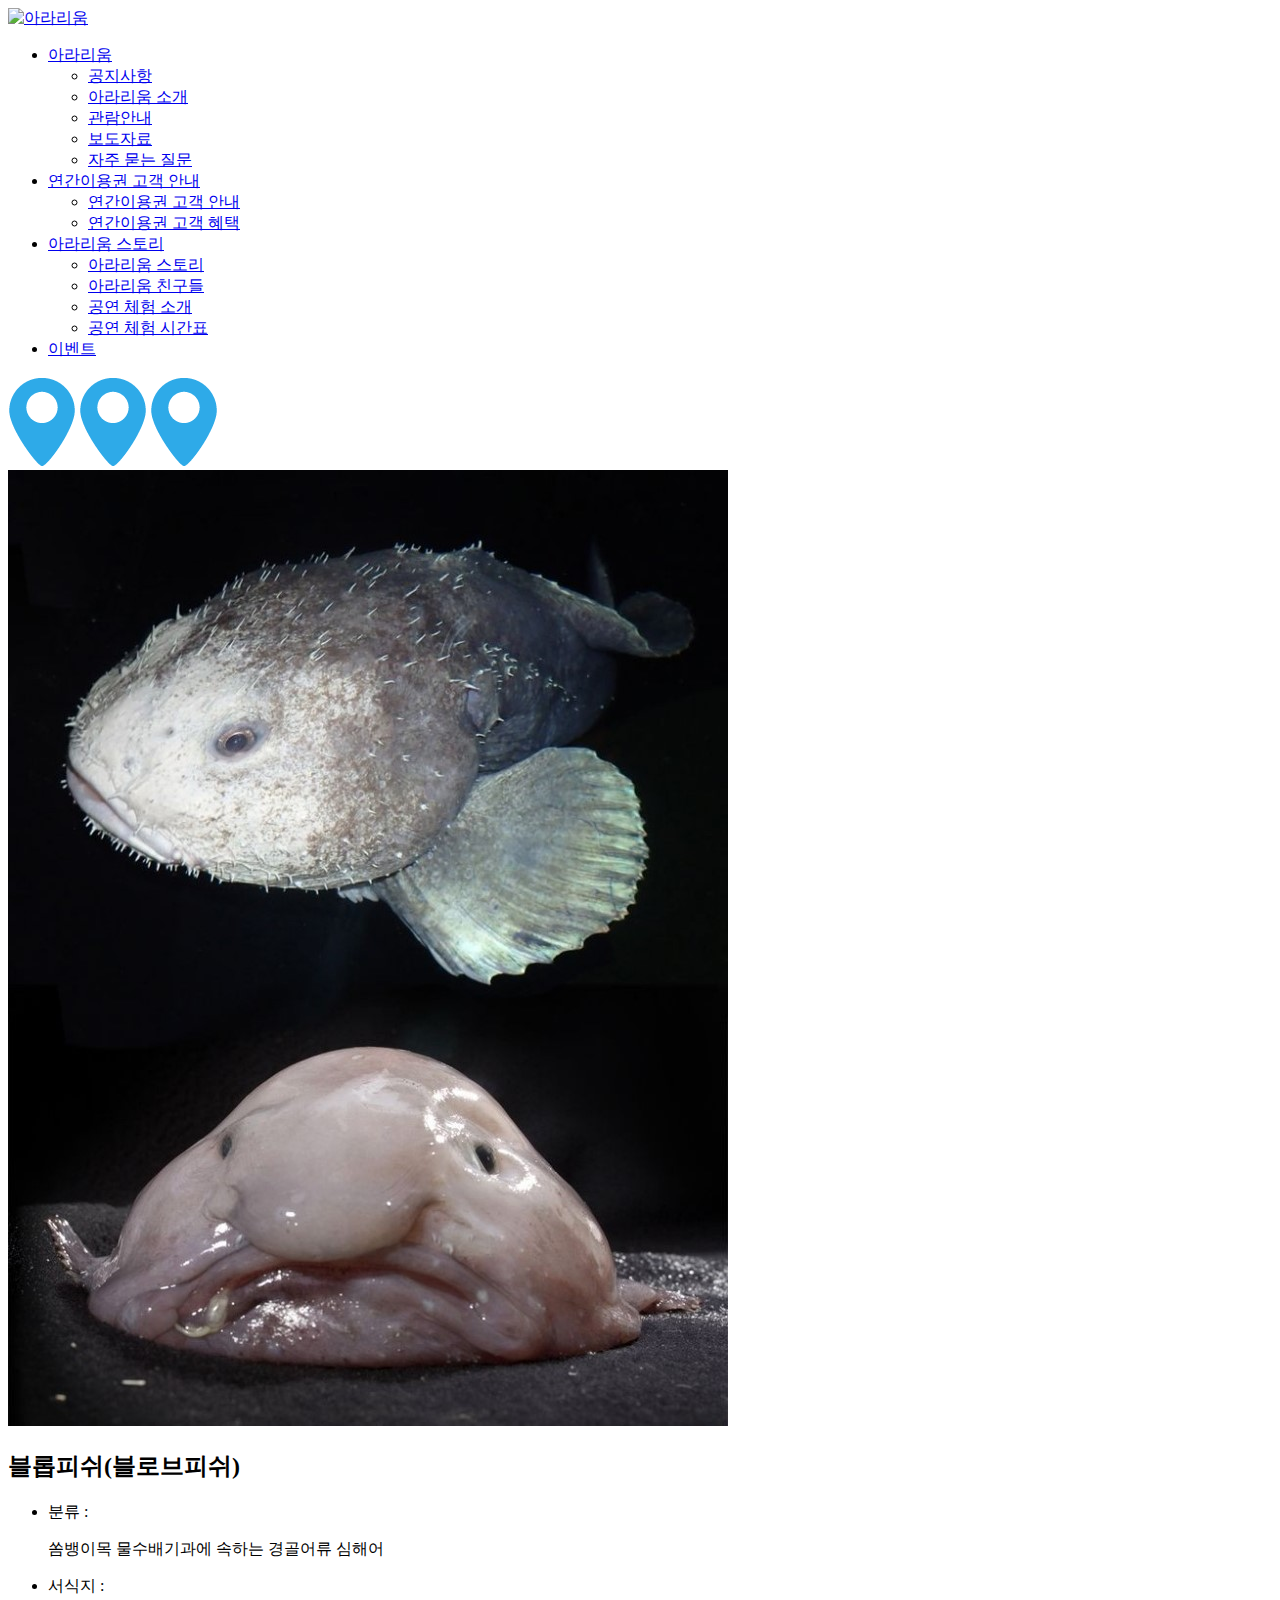
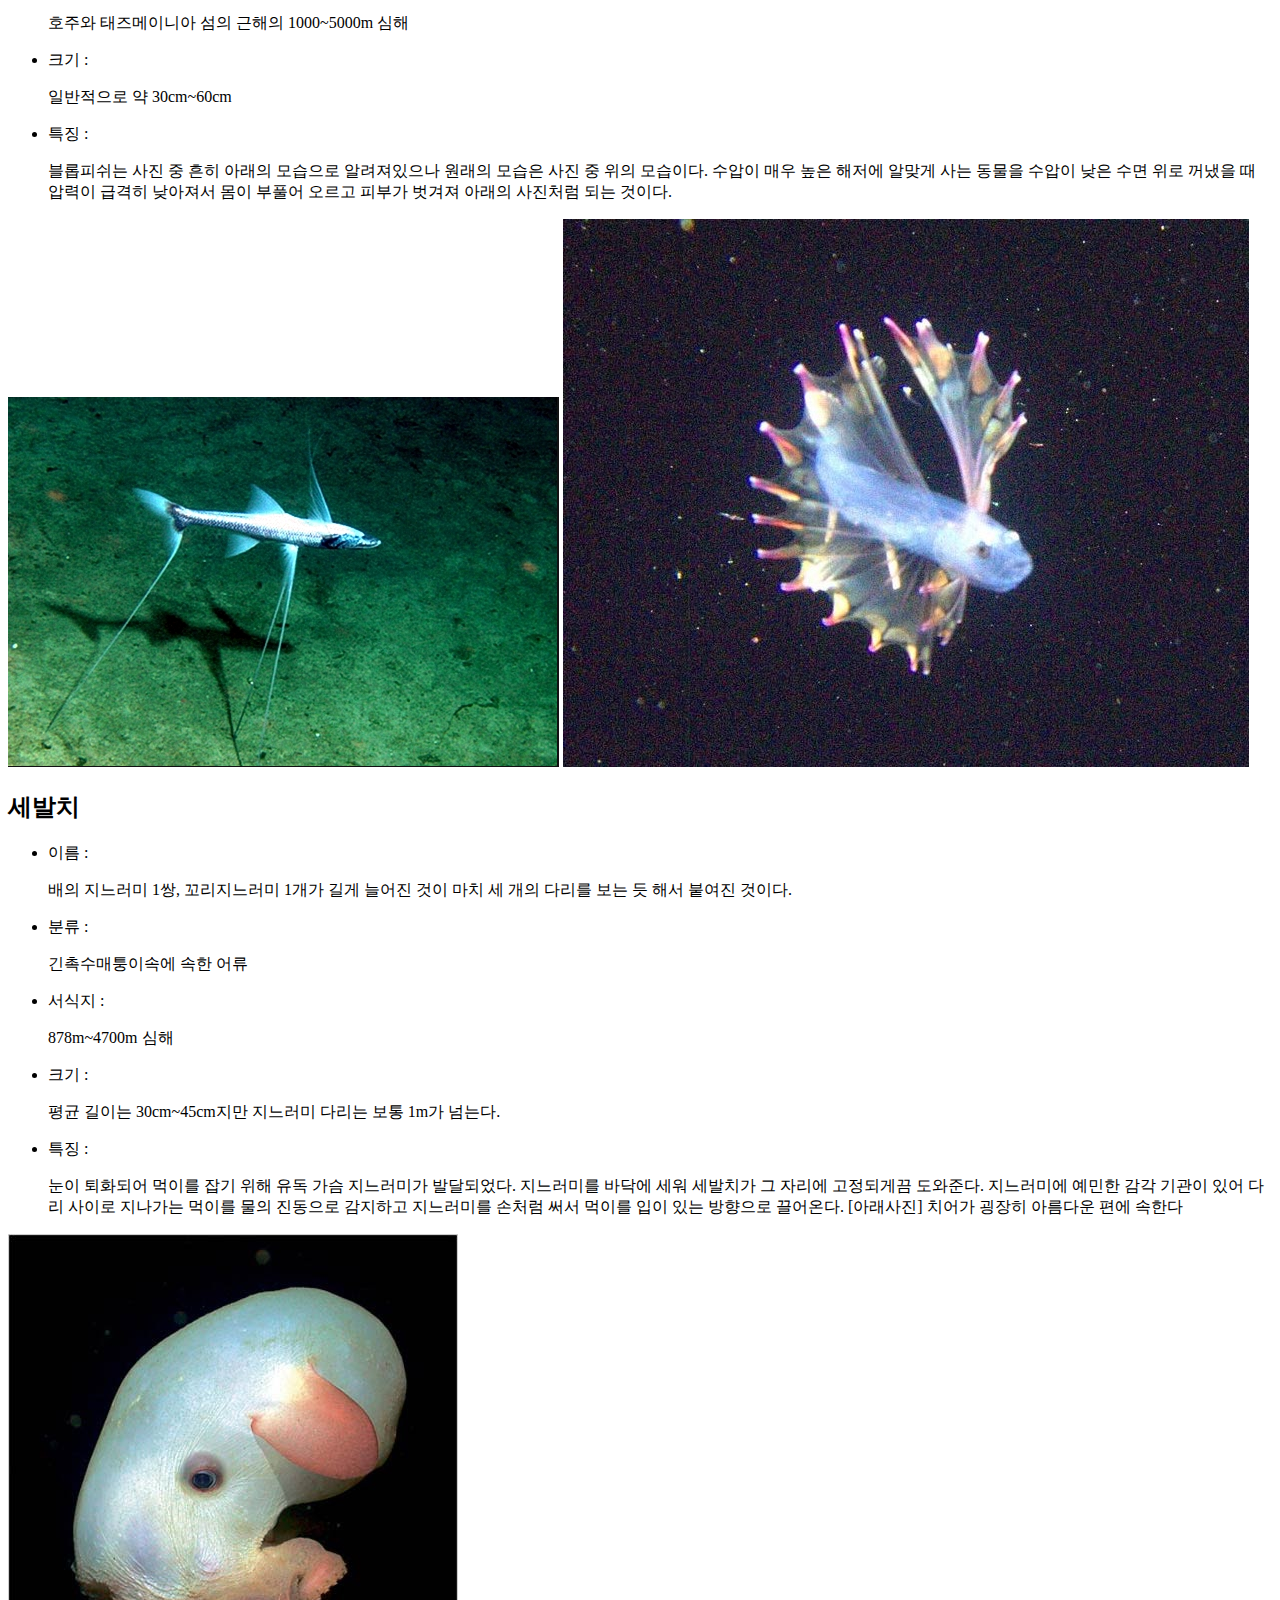
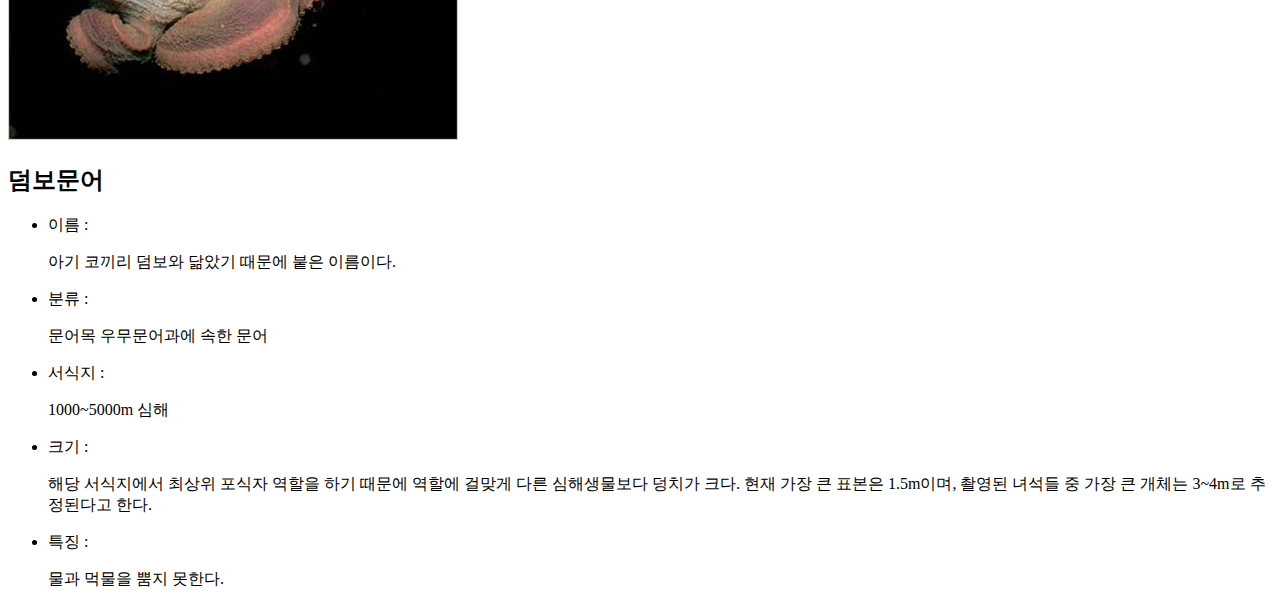
==== main.html @ 0e805936 "feat : '최유빈' 작업 시작" ====
<!DOCTYPE html>
<html lang="ko">
  <head>
    <meta charset="UTF-8" />
    <!-- SEO적용 -->
    <meta name="mobile-web-app-capable" content="yes" />
    <meta name="format-detection" content="telephone=no" />
    <meta name="apple-mobile-web-app-capable" content="yes" />
    <meta
      name="description"
      content="아라리움, 육지해양동물과 함께하는 우리만의 공간"
    />
    <meta
      name="keywords"
      content="아라리움, ararium, 아마존, 아쿠아리움, 육지해양동물, 육지동물, 바다동물, 심해어"
    />
    <meta property="og:title" content="아라리움" />
    <meta
      property="keyword"
      content="아라리움, ararium, 아마존, 아쿠아리움, 육지해양동물, 육지동물, 바다동물, 심해어"
    />
    <meta property="og:url" content="https://ararium.com/" />
    <meta property="og:image" content="https://ararium.com/img/url_image.jpg" />
    <meta
      property="og:description"
      content="아라리움, 육지해양동물과 함께하는 우리만의 공간"
    />
    <meta name="twitter:card" content="summary" />
    <meta name="twitter:title" content="아라리움" />
    <meta name="twitter:url" content="https://ararium.com/" />
    <meta name="twitter:image" content="https://ararium.com/img/logo.png" />
    <meta
      name="twitter:description"
      content="아라리움, 육지해양동물과 함께하는 우리만의 공간"
    />
    <!-- favicon -->
    <link rel="stortcut icon" href="images/favi.png" type="image/x-icon" />
    <meta
      name="viewport"
      content="width=device-width, initial-scale=1, minimum-scale=1, maximum-scale=1, user-scalable=no"
    />
    <title>아라리움</title>
    <!-- swiper 링크 -->
    <link
      rel="stylesheet"
      href="https://cdn.jsdelivr.net/npm/swiper@9/swiper-bundle.min.css"
    />
    <!-- fontawesome -->
    <script
      src="https://kit.fontawesome.com/e2b37e629b.js"
      crossorigin="anonymous"
    ></script>
    <!-- aos -->
    <link rel="stylesheet" href="css/aos.css" />
    <script src="js/aos.js"></script>
    <!-- Swiper JS -->
    <script src="https://cdn.jsdelivr.net/npm/swiper@9/swiper-bundle.min.js"></script>
    <!-- css -->
    <link rel="stylesheet" href="css/reset.css" />
    <link rel="stylesheet" href="css/main.css" />
    <!--[if lt IE 9]>
    <script src="js/respond.min.js"></script>
    <script src="js/html5shiv.js"></script>
  [endif]-->
    <script src="js/prefixfree.min.js"></script>
    <script src="https://code.jquery.com/jquery-3.7.0.min.js"></script>
    <script src="js/header.js" defer></script>
    <script src="js/main.js"></script>
    <script src="js/main_visual.js"></script>
    <script src="js/main_land_animals.js"></script>
    <script src="js/main_marine_animals.js"></script>
    <script src="js/main_deep_sea_fish.js"></script>
    <script src="js/main_event.js"></script>
    <script src="js/footer.js"></script>
  </head>
  <body>
    <div class="wrap">
      <!-- 상단 -->
      <header class="header">
        <div class="inner">
          <!-- 로고 -->
          <a href="index.html" alt="아라리움" class="logo">
            <img src="images/logo_w02.png" alt="아라리움" />
          </a>
          <!-- 메뉴 -->
          <nav class="nav">
            <ul class="gnb">
              <li>
                <a href="#" alt="아라리움">아라리움</a>
                <ul class="submenu">
                  <li><a href="#" alt="공지사항">공지사항</a></li>
                  <li><a href="#" alt="아라리움 소개">아라리움 소개</a></li>
                  <li><a href="#" alt="관람안내">관람안내</a></li>
                  <li><a href="#" alt="보도자료">보도자료</a></li>
                  <li><a href="#" alt="자주 묻는 질문">자주 묻는 질문</a></li>
                </ul>
              </li>
              <li>
                <a href="#" alt="연간이용권 고객 안내">연간이용권 고객 안내</a>
                <ul class="submenu">
                  <li>
                    <a href="#" alt="연간이용권 고객 안내"
                      >연간이용권 고객 안내</a
                    >
                  </li>
                  <li>
                    <a href="#" alt="연간이용권 고객 혜택"
                      >연간이용권 고객 혜택</a
                    >
                  </li>
                </ul>
              </li>
              <li>
                <a href="#" alt="아라리움 스토리">아라리움 스토리</a>
                <ul class="submenu">
                  <li><a href="#" alt="아라리움 스토리">아라리움 스토리</a></li>
                  <li><a href="#" alt="아라리움 친구들">아라리움 친구들</a></li>
                  <li><a href="#" alt="공연 체험 소개">공연 체험 소개</a></li>
                  <li>
                    <a href="#" alt="공연 체험 시간표">공연 체험 시간표</a>
                  </li>
                </ul>
              </li>
              <li><a href="#" alt="이벤트">이벤트</a></li>
            </ul>
            <a href="#" class="navbar_toggleBtn">
              <i class="fa-solid fa-bars"></i>
            </a>
          </nav>
        </div>
      </header>
      <!-- 비주얼 -->
      <section class="visual clearfix">
        <div class="inner"></div>
      </section>
      <!-- 육지동물 소개 -->
      <section class="landanimal clearfix">
        <div class="inner"></div>
      </section>
      <!-- 바다 -->
      <section class="sea">
        <!-- 바다동물 소개 -->
        <section class="marineanimal clearfix">
          <div class="inner"></div>
        </section>
        <!-- 심해어 소개 -->
        <section class="deepseafish">
          <div class="inner"></div>
          <!-- 마크 -->
          <a href="#" class="deepseafish-mark1">
            <img src="images/deepseafish_mark1.png" alt="위치"
          /></a>
          <a href="#" class="deepseafish-mark2">
            <img src="images/deepseafish_mark1.png" alt="위치"
          /></a>
          <a href="#" class="deepseafish-mark3">
            <img src="images/deepseafish_mark1.png" alt="위치"
          /></a>
          <!-- 내용1 블롭피쉬 -->
          <div class="deepseafish-content1">
            <img src="images/deepseafish_blobfish1.jpg" alt="" />
            <div class="deepseafish-content1-title">
              <h2>블롭피쉬(블로브피쉬)</h2>
            </div>
            <div class="deepseafish-content1-txt">
              <ul>
                <li>
                  <span>분류 : </span>
                  <p>쏨뱅이목 물수배기과에 속하는 경골어류 심해어</p>
                </li>
                <li>
                  <span>서식지 : </span>
                  <p>호주와 태즈메이니아 섬의 근해의 1000~5000m 심해</p>
                </li>
                <li>
                  <span>크기 : </span>
                  <p>일반적으로 약 30cm~60cm</p>
                </li>
                <li>
                  <span>특징 : </span>
                  <p>
                    블롭피쉬는 사진 중 흔히 아래의 모습으로 알려져있으나 원래의
                    모습은 사진 중 위의 모습이다. 수압이 매우 높은 해저에 알맞게
                    사는 동물을 수압이 낮은 수면 위로 꺼냈을 때 압력이 급격히
                    낮아져서 몸이 부풀어 오르고 피부가 벗겨져 아래의 사진처럼
                    되는 것이다.
                  </p>
                </li>
              </ul>
            </div>
            <div class="deepseafish-content-close">
              <i class="fa-solid fa-xmark"></i>
            </div>
          </div>
          <!-- 내용2 세발치 -->
          <div class="deepseafish-content2">
            <img src="images/deepseafish_tripodfish.png" alt="세발치" />
            <img
              src="images/deepseafish_tripodfishbaby.jpg"
              alt="세발치 치어"
            />
            <div class="deepseafish-content2-title">
              <h2>세발치</h2>
            </div>
            <div class="deepseafish-content2-txt">
              <ul>
                <li>
                  <span>이름 : </span>
                  <p>
                    배의 지느러미 1쌍, 꼬리지느러미 1개가 길게 늘어진 것이 마치
                    세 개의 다리를 보는 듯 해서 붙여진 것이다.
                  </p>
                </li>
                <li>
                  <span>분류 : </span>
                  <p>긴촉수매퉁이속에 속한 어류</p>
                </li>
                <li>
                  <span>서식지 : </span>
                  <p>878m~4700m 심해</p>
                </li>
                <li>
                  <span>크기 : </span>
                  <p>
                    평균 길이는 30cm~45cm지만 지느러미 다리는 보통 1m가 넘는다.
                  </p>
                </li>
                <li>
                  <span>특징 : </span>
                  <p>
                    눈이 퇴화되어 먹이를 잡기 위해 유독 가슴 지느러미가
                    발달되었다. 지느러미를 바닥에 세워 세발치가 그 자리에
                    고정되게끔 도와준다. 지느러미에 예민한 감각 기관이 있어 다리
                    사이로 지나가는 먹이를 물의 진동으로 감지하고 지느러미를
                    손처럼 써서 먹이를 입이 있는 방향으로 끌어온다. [아래사진]
                    치어가 굉장히 아름다운 편에 속한다
                  </p>
                </li>
              </ul>
            </div>
            <div class="deepseafish-content-close">
              <i class="fa-solid fa-xmark"></i>
            </div>
          </div>
          <!-- 내용3 덤보문어 -->
          <div class="deepseafish-content3">
            <img src="images/deepseafish_grimpoteuthis1.jpg" alt="덤보문어" />
            <div class="deepseafish-content3-title">
              <h2>덤보문어</h2>
            </div>
            <div class="deepseafish-content3-txt">
              <ul>
                <li>
                  <span>이름 : </span>
                  <p>아기 코끼리 덤보와 닮았기 때문에 붙은 이름이다.</p>
                </li>
                <li>
                  <span>분류 : </span>
                  <p>문어목 우무문어과에 속한 문어</p>
                </li>
                <li>
                  <span>서식지 : </span>
                  <p>1000~5000m 심해</p>
                </li>
                <li>
                  <span>크기 : </span>
                  <p>
                    해당 서식지에서 최상위 포식자 역할을 하기 때문에 역할에
                    걸맞게 다른 심해생물보다 덩치가 크다. 현재 가장 큰 표본은
                    1.5m이며, 촬영된 녀석들 중 가장 큰 개체는 3~4m로 추정된다고
                    한다.
                  </p>
                </li>
                <li>
                  <span>특징 : </span>
                  <p>물과 먹물을 뿜지 못한다.</p>
                </li>
              </ul>
            </div>
            <div class="deepseafish-content-close">
              <i class="fa-solid fa-xmark"></i>
            </div>
          </div>
        </section>
      </section>
      <!-- 이벤트 -->
      <section class="event">
        <div class="inner"></div>
      </section>
      <!-- 하단 -->
      <footer class="footer">
        <div class="inner"></div>
      </footer>
    </div>
  </body>
</html>
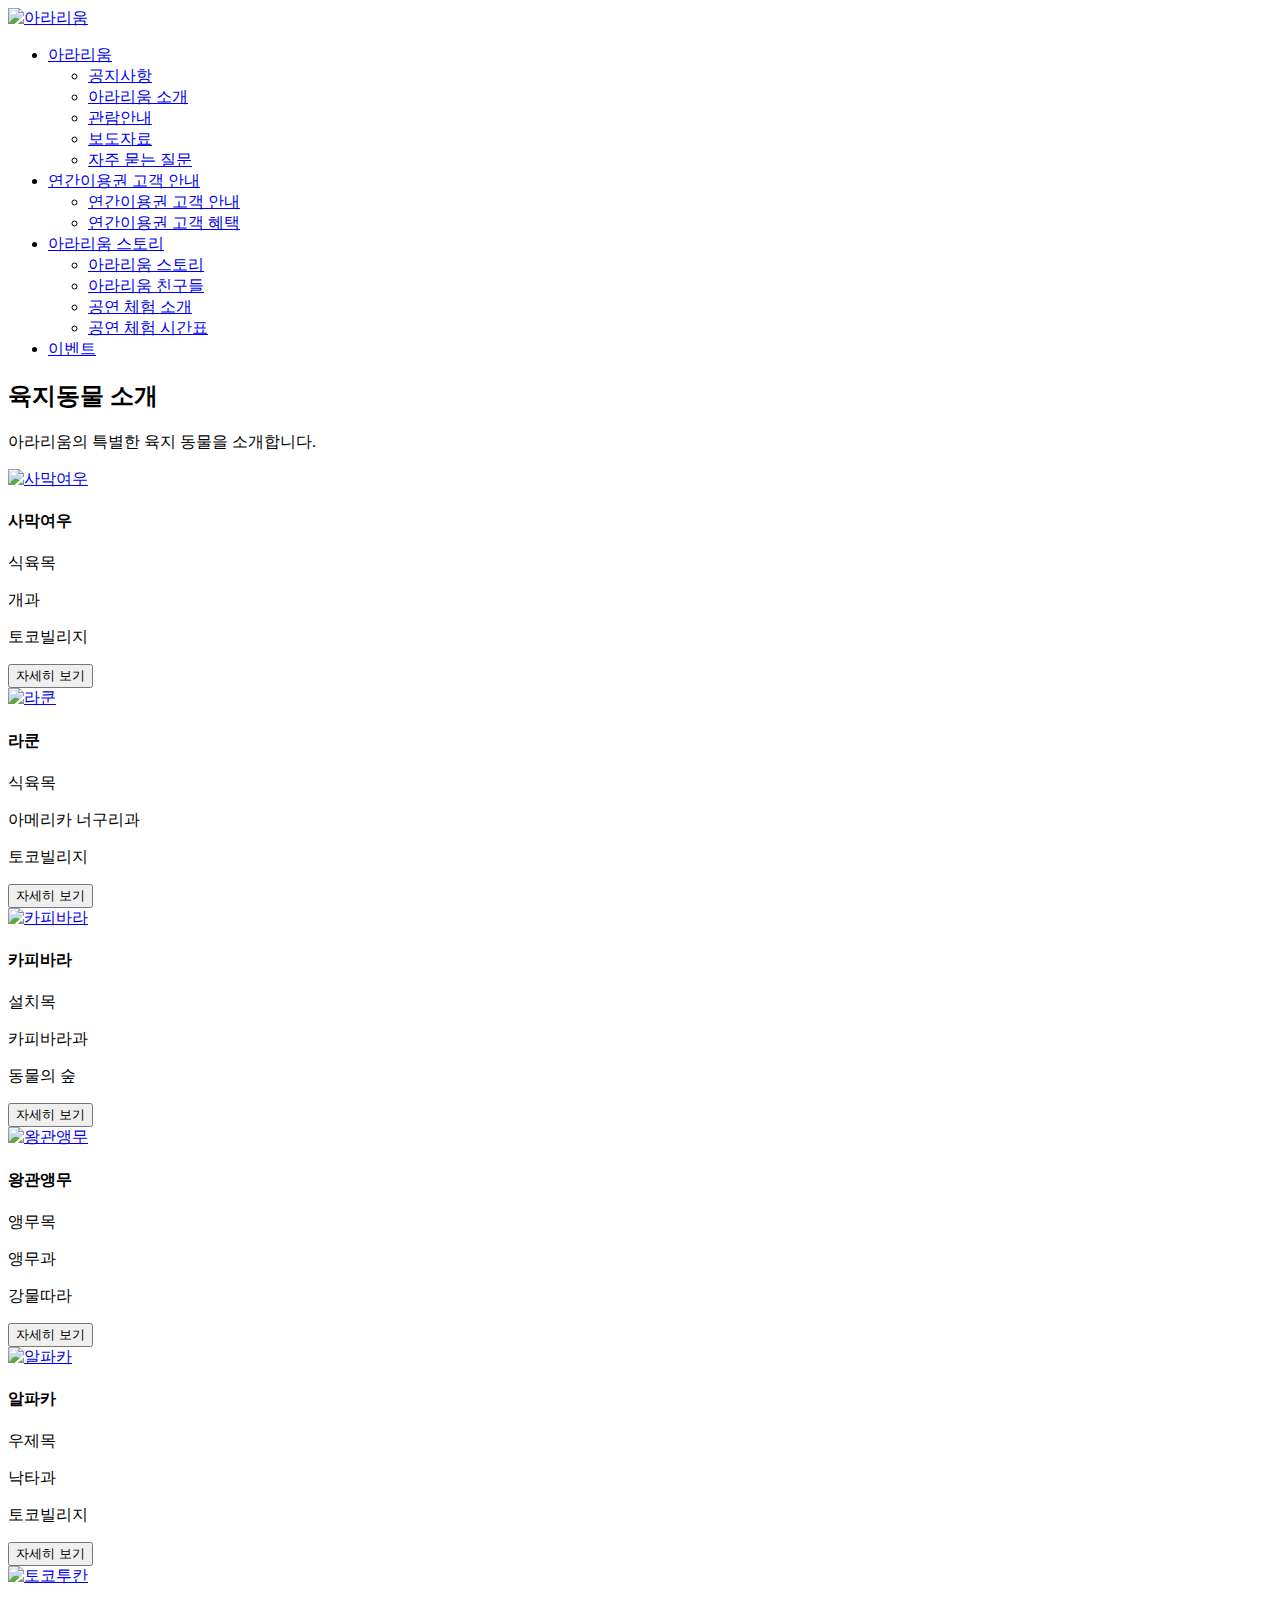
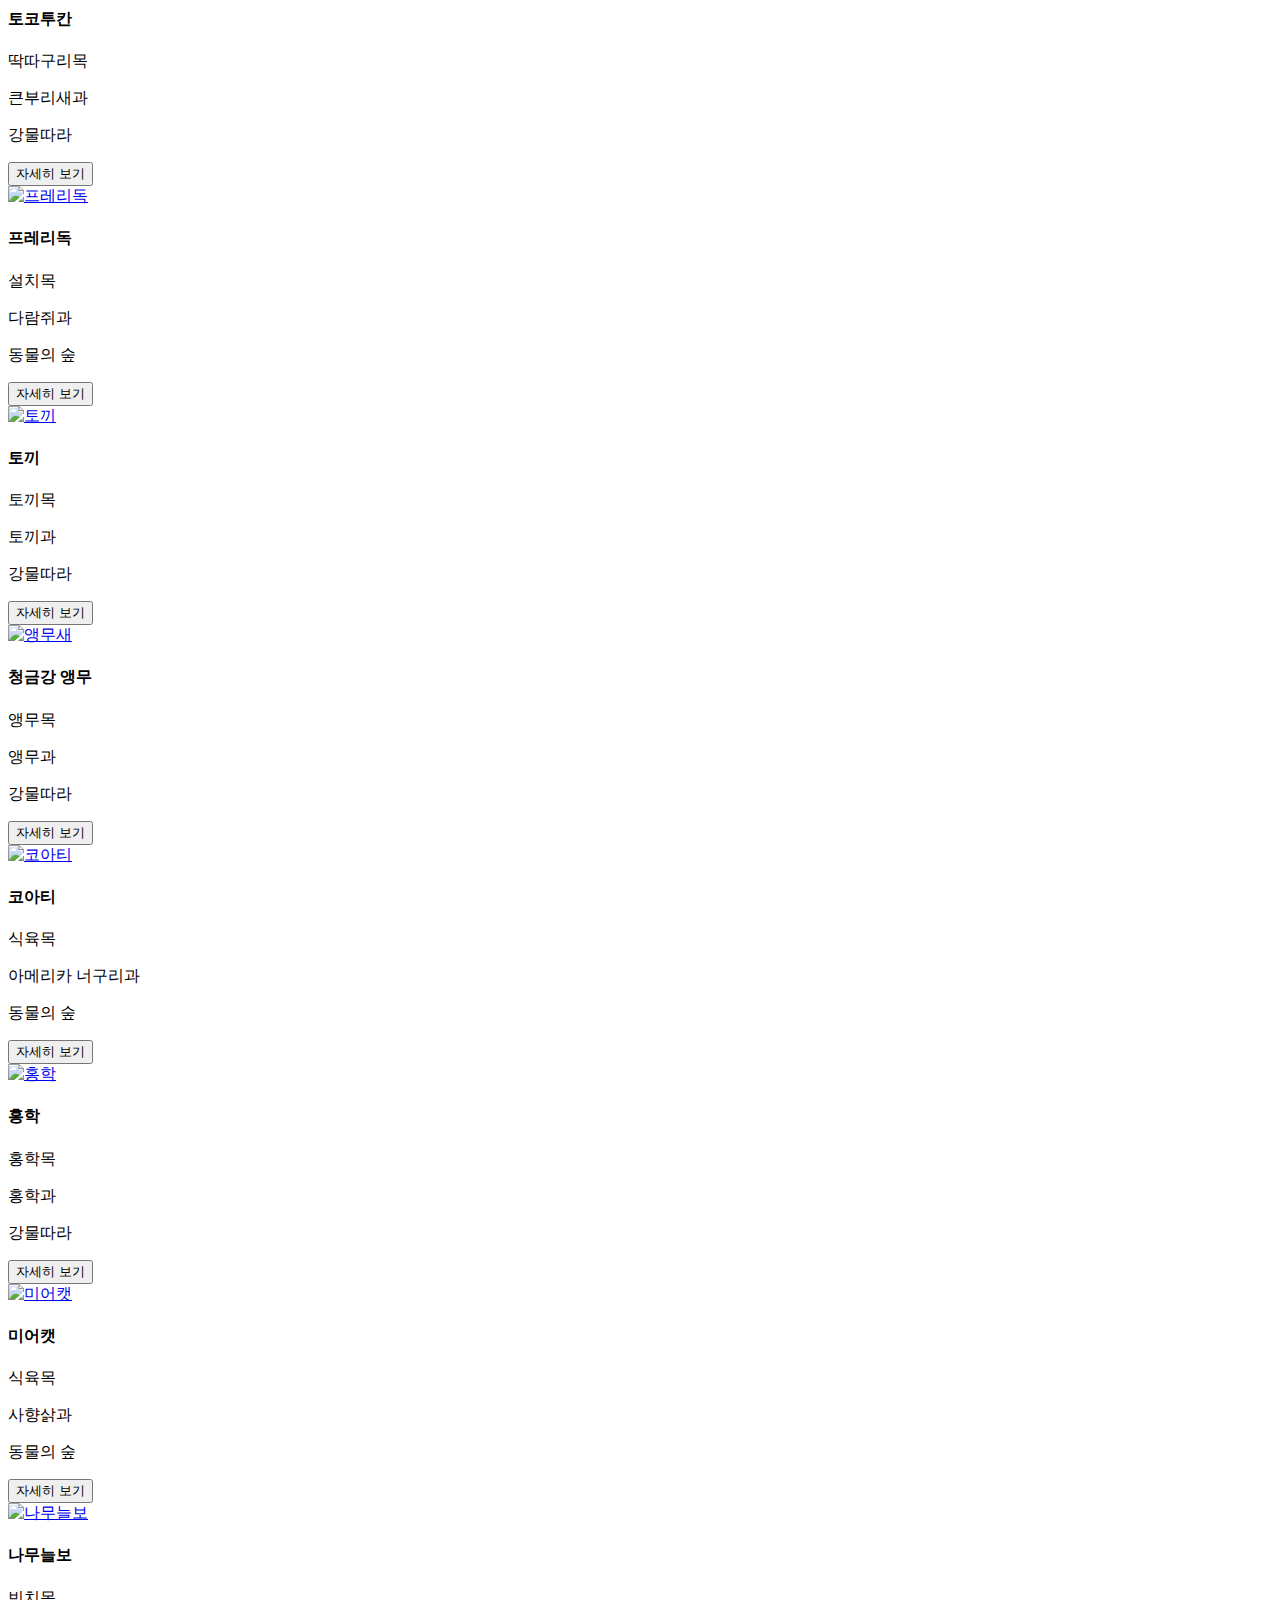
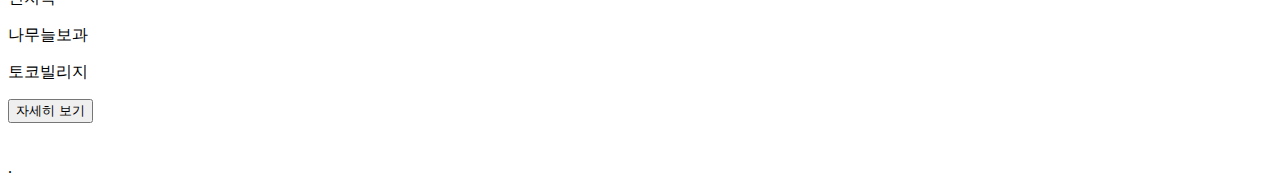
==== commit 4bff3ef8: "feat : 육지동물 소개 섹션 오류 수정" ====
--- a/main.html
+++ b/main.html
@@ -55,6 +55,7 @@
     <script src="js/aos.js"></script>
     <!-- Swiper JS -->
     <script src="https://cdn.jsdelivr.net/npm/swiper@9/swiper-bundle.min.js"></script>
+    <script src="https://cdn.jsdelivr.net/npm/swiper@10/swiper-element-bundle.min.js"></script>
     <!-- css -->
     <link rel="stylesheet" href="css/reset.css" />
     <link rel="stylesheet" href="css/main.css" />
@@ -62,235 +63,328 @@
     <script src="js/respond.min.js"></script>
     <script src="js/html5shiv.js"></script>
   [endif]-->
-    <script src="js/prefixfree.min.js"></script>
-    <script src="https://code.jquery.com/jquery-3.7.0.min.js"></script>
-    <script src="js/header.js" defer></script>
-    <script src="js/main.js"></script>
-    <script src="js/main_visual.js"></script>
-    <script src="js/main_land_animals.js"></script>
-    <script src="js/main_marine_animals.js"></script>
-    <script src="js/main_deep_sea_fish.js"></script>
-    <script src="js/main_event.js"></script>
-    <script src="js/footer.js"></script>
-  </head>
-  <body>
-    <div class="wrap">
-      <!-- 상단 -->
-      <header class="header">
+  <script src="js/prefixfree.min.js"></script>
+  <script src="https://code.jquery.com/jquery-3.7.0.min.js"></script>
+  <script src="js/header.js" defer></script>
+  <script src="js/main.js"></script>
+  <script src="js/main_visual.js"></script>
+  <script src="js/main_land_animals.js" defer></script>
+  <script src="js/main_marine_animals.js"></script>
+  <script src="js/main_deep_sea_fish.js"></script>
+  <script src="js/main_event.js"></script>
+  <script src="js/footer.js"></script>
+</head>
+<body>
+  <div class="wrap">
+    <!-- 상단 -->
+    <header class="header">
+      <div class="inner">
+        <!-- 로고 -->
+        <a href="index.html" alt="아라리움" class="logo">
+          <img src="images/logo_w02.png" alt="아라리움">
+        </a>
+        <!-- 메뉴 -->
+        <nav class="nav">
+          <ul class="gnb">
+            <li><a href="#" alt="아라리움">아라리움</a>
+            <ul class="submenu">
+              <li><a href="#" alt="공지사항">공지사항</a></li>
+              <li><a href="#" alt="아라리움 소개">아라리움 소개</a></li>
+              <li><a href="#" alt="관람안내">관람안내</a></li>
+              <li><a href="#" alt="보도자료">보도자료</a></li>
+              <li><a href="#" alt="자주 묻는 질문">자주 묻는 질문</a></li>
+            </ul>
+            </li>
+            <li><a href="#" alt="연간이용권 고객 안내">연간이용권 고객 안내</a>
+            <ul class="submenu">
+              <li><a href="#" alt="연간이용권 고객 안내">연간이용권 고객 안내</a></li>
+              <li><a href="#" alt="연간이용권 고객 혜택">연간이용권 고객 혜택</a></li>
+            </ul>
+            </li>
+            <li><a href="#" alt="아라리움 스토리">아라리움 스토리</a>
+            <ul class="submenu">
+              <li><a href="#" alt="아라리움 스토리">아라리움 스토리</a></li>
+              <li><a href="#" alt="아라리움 친구들">아라리움 친구들</a></li>
+              <li><a href="#" alt="공연 체험 소개">공연 체험 소개</a></li>
+              <li><a href="#" alt="공연 체험 시간표">공연 체험 시간표</a></li>
+            </ul>
+            </li>
+            <li><a href="#" alt="이벤트">이벤트</a>
+            <ul class="submenu"></ul>
+            </li>
+          </ul>
+          <a href="#" class="navbar_toggleBtn">
+            <i class="fa-solid fa-bars"></i>
+          </a>
+        </nav>
+      </div>
+    </header>
+    <!-- 비주얼 -->
+    <section class="visual clearfix">
+      <div class="inner">
+        
+      </div>
+    </section>
+    <!-- 육지동물 소개 -->
+    <section class="landanimal clearfix">
         <div class="inner">
-          <!-- 로고 -->
-          <a href="index.html" alt="아라리움" class="logo">
-            <img src="images/logo_w02.png" alt="아라리움" />
-          </a>
-          <!-- 메뉴 -->
-          <nav class="nav">
-            <ul class="gnb">
-              <li>
-                <a href="#" alt="아라리움">아라리움</a>
-                <ul class="submenu">
-                  <li><a href="#" alt="공지사항">공지사항</a></li>
-                  <li><a href="#" alt="아라리움 소개">아라리움 소개</a></li>
-                  <li><a href="#" alt="관람안내">관람안내</a></li>
-                  <li><a href="#" alt="보도자료">보도자료</a></li>
-                  <li><a href="#" alt="자주 묻는 질문">자주 묻는 질문</a></li>
-                </ul>
-              </li>
-              <li>
-                <a href="#" alt="연간이용권 고객 안내">연간이용권 고객 안내</a>
-                <ul class="submenu">
-                  <li>
-                    <a href="#" alt="연간이용권 고객 안내"
-                      >연간이용권 고객 안내</a
-                    >
-                  </li>
-                  <li>
-                    <a href="#" alt="연간이용권 고객 혜택"
-                      >연간이용권 고객 혜택</a
-                    >
-                  </li>
-                </ul>
-              </li>
-              <li>
-                <a href="#" alt="아라리움 스토리">아라리움 스토리</a>
-                <ul class="submenu">
-                  <li><a href="#" alt="아라리움 스토리">아라리움 스토리</a></li>
-                  <li><a href="#" alt="아라리움 친구들">아라리움 친구들</a></li>
-                  <li><a href="#" alt="공연 체험 소개">공연 체험 소개</a></li>
-                  <li>
-                    <a href="#" alt="공연 체험 시간표">공연 체험 시간표</a>
-                  </li>
-                </ul>
-              </li>
-              <li><a href="#" alt="이벤트">이벤트</a></li>
-            </ul>
-            <a href="#" class="navbar_toggleBtn">
-              <i class="fa-solid fa-bars"></i>
-            </a>
-          </nav>
+          <div class="land-wrap">
+            <div class="swiper-box">
+              <div class="swiper-box-inner">
+                <div class="greenbox"></div>
+                <div class="greenbox2"></div>
+                <div class="txtbox" data-aos="zoom-out-right" delay="2200">
+                  <h2>육지동물 소개</h2>
+                  <p>아라리움의 특별한 육지 동물을 소개합니다.</p>
+                </div>
+                <swiper-container
+                  class="mySwiper"
+                  pagination="true"
+                  pagination-clickable="true"
+                  slides-per-view="6"
+                  space-between="30"
+                  free-mode="true"
+                  data-aos="fade-up"
+                >
+                  <swiper-slide>
+                    <a href="#"
+                      ><img src="images/desert.png" alt="사막여우"
+                    /></a>
+                    <div class="black" id="samak">
+                      <div class="black-text">
+                        <div class="black-text-p">
+                          <h4>사막여우</h4>
+                          <p class="black-text-first">식육목</p>
+                          <p>개과</p>
+                          <p>토코빌리지</p>
+                        </div>
+                        <button>자세히 보기</button>
+                      </div>
+                    </div>
+                  </swiper-slide>
+                  <swiper-slide>
+                    <a href="#"><img src="images/lakoon.png" alt="라쿤" /></a>
+                    <div class="black" id="racoon">
+                      <div class="black-text">
+                        <div class="black-text-p">
+                          <h4>라쿤</h4>
+                          <p class="black-text-first">식육목</p>
+                          <p>아메리카 너구리과</p>
+                          <p>토코빌리지</p>
+                        </div>
+                        <button>자세히 보기</button>
+                      </div>
+                    </div>
+                  </swiper-slide>
+                  <swiper-slide>
+                    <a href="#"
+                      ><img src="images/kpibara.png" alt="카피바라"
+                    /></a>
+                    <div class="black" id="copy">
+                      <div class="black-text">
+                        <div class="black-text-p">
+                          <h4>카피바라</h4>
+                          <p class="black-text-first">설치목</p>
+                          <p>카피바라과</p>
+                          <p>동물의 숲</p>
+                        </div>
+                        <button>자세히 보기</button>
+                      </div>
+                    </div>
+                  </swiper-slide>
+
+                  <swiper-slide>
+                    <a href="#"
+                      ><img src="images/wanggwan.png" alt="왕관앵무"
+                    /></a>
+                    <div class="black" id="wang">
+                      <div class="black-text">
+                        <div class="black-text-p">
+                          <h4>왕관앵무</h4>
+                          <p class="black-text-first">앵무목</p>
+                          <p>앵무과</p>
+                          <p>강물따라</p>
+                        </div>
+                        <button>자세히 보기</button>
+                      </div>
+                    </div>
+                  </swiper-slide>
+                  <swiper-slide>
+                    <a href="#"><img src="images/alpaka.png" alt="알파카" /></a>
+
+                    <div class="black" id="alpha">
+                      <div class="black-text">
+                        <div class="black-text-p">
+                          <h4>알파카</h4>
+                          <p class="black-text-first">우제목</p>
+                          <p>낙타과</p>
+                          <p>토코빌리지</p>
+                        </div>
+                        <button>자세히 보기</button>
+                      </div>
+                    </div>
+                  </swiper-slide>
+                  <swiper-slide>
+                    <a href="#"><img src="images/toko.png" alt="토코투칸" /></a>
+                    <div class="black" id="toko">
+                      <div class="black-text">
+                        <div class="black-text-p">
+                          <h4>토코투칸</h4>
+                          <p class="black-text-first">딱따구리목</p>
+                          <p>큰부리새과</p>
+                          <p>강물따라</p>
+                        </div>
+                        <button>자세히 보기</button>
+                      </div>
+                    </div>
+                  </swiper-slide>
+                  <swiper-slide>
+                    <a href="#"
+                      ><img src="images/preddog.png" alt="프레리독"
+                    /></a>
+
+                    <div class="black">
+                      <div class="black-text">
+                        <div class="black-text-p">
+                          <h4>프레리독</h4>
+                          <p class="black-text-first">설치목</p>
+                          <p>다람쥐과</p>
+                          <p>동물의 숲</p>
+                        </div>
+                        <button>자세히 보기</button>
+                      </div>
+                    </div>
+                  </swiper-slide>
+                  <swiper-slide>
+                    <a href="#"
+                      ><img src="images/rabbitttt.png" alt="토끼"
+                    /></a>
+
+                    <div class="black">
+                      <div class="black-text">
+                        <div class="black-text-p">
+                          <h4>토끼</h4>
+                          <p class="black-text-first">토끼목</p>
+                          <p>토끼과</p>
+                          <p>강물따라</p>
+                        </div>
+                        <button>자세히 보기</button>
+                      </div>
+                    </div>
+                  </swiper-slide>
+
+                  <swiper-slide>
+                    <a href="#"><img src="images/aengmu.png" alt="앵무새" /></a>
+
+                    <div class="black">
+                      <div class="black-text">
+                        <div class="black-text-p">
+                          <h4>청금강 앵무</h4>
+                          <p class="black-text-first">앵무목</p>
+                          <p>앵무과</p>
+                          <p>강물따라</p>
+                        </div>
+                        <button>자세히 보기</button>
+                      </div>
+                    </div>
+                  </swiper-slide>
+                  <swiper-slide>
+                    <a href="#"><img src="images/koati.png" alt="코아티" /></a>
+                    <div class="black">
+                      <div class="black-text">
+                        <div class="black-text-p">
+                          <h4>코아티</h4>
+                          <p class="black-text-first">식육목</p>
+                          <p>아메리카 너구리과</p>
+                          <p>동물의 숲</p>
+                        </div>
+                        <button>자세히 보기</button>
+                      </div>
+                    </div>
+                  </swiper-slide>
+                  <swiper-slide>
+                    <a href="#"><img src="images/honghak.png" alt="홍학" /></a>
+
+                    <div class="black">
+                      <div class="black-text">
+                        <div class="black-text-p">
+                          <h4>홍학</h4>
+                          <p class="black-text-first">홍학목</p>
+                          <p>홍학과</p>
+                          <p>강물따라</p>
+                        </div>
+                        <button>자세히 보기</button>
+                      </div>
+                    </div>
+                  </swiper-slide>
+                  <swiper-slide>
+                    <a href="#"
+                      ><img src="images/cattttt.png" alt="미어캣"
+                    /></a>
+
+                    <div class="black">
+                      <div class="black-text">
+                        <div class="black-text-p">
+                          <h4>미어캣</h4>
+                          <p class="black-text-first">식육목</p>
+                          <p>사향삵과</p>
+                          <p>동물의 숲</p>
+                        </div>
+                        <button>자세히 보기</button>
+                      </div>
+                    </div>
+                  </swiper-slide>
+                  <swiper-slide>
+                    <a href="#"
+                      ><img src="images/namunel.png" alt="나무늘보"
+                    /></a>
+
+                    <div class="black">
+                      <div class="black-text">
+                        <div class="black-text-p">
+                          <h4>나무늘보</h4>
+                          <p class="black-text-first">빈치목</p>
+                          <p>나무늘보과</p>
+                          <p>토코빌리지</p>
+                        </div>
+                        <button>자세히 보기</button>
+                      </div>
+                    </div>
+                  </swiper-slide>
+                </swiper-container>
+                <nav class="pnbutton">
+                  <div class="prev">
+                    <a href="#"><img src="images/prevprev.png" alt="" /></a>
+                  </div>
+                  <div class="next">
+                    <a href="#"><img src="images/nextnext.png" alt="" /></a>
+                  </div>
+                </nav>
+              </div>
+              .
+            </div>
+          </div>
         </div>
-      </header>
-      <!-- 비주얼 -->
-      <section class="visual clearfix">
+    </section>
+    <!-- 바다 -->
+    <section class="sea">
+      <!-- 바다동물 소개 -->
+      <section class="marineanimal clearfix">
         <div class="inner"></div>
       </section>
-      <!-- 육지동물 소개 -->
-      <section class="landanimal clearfix">
+      <!-- 심해어 소개 -->
+      <section class="deepseafish">
         <div class="inner"></div>
       </section>
-      <!-- 바다 -->
-      <section class="sea">
-        <!-- 바다동물 소개 -->
-        <section class="marineanimal clearfix">
-          <div class="inner"></div>
-        </section>
-        <!-- 심해어 소개 -->
-        <section class="deepseafish">
-          <div class="inner"></div>
-          <!-- 마크 -->
-          <a href="#" class="deepseafish-mark1">
-            <img src="images/deepseafish_mark1.png" alt="위치"
-          /></a>
-          <a href="#" class="deepseafish-mark2">
-            <img src="images/deepseafish_mark1.png" alt="위치"
-          /></a>
-          <a href="#" class="deepseafish-mark3">
-            <img src="images/deepseafish_mark1.png" alt="위치"
-          /></a>
-          <!-- 내용1 블롭피쉬 -->
-          <div class="deepseafish-content1">
-            <img src="images/deepseafish_blobfish1.jpg" alt="" />
-            <div class="deepseafish-content1-title">
-              <h2>블롭피쉬(블로브피쉬)</h2>
-            </div>
-            <div class="deepseafish-content1-txt">
-              <ul>
-                <li>
-                  <span>분류 : </span>
-                  <p>쏨뱅이목 물수배기과에 속하는 경골어류 심해어</p>
-                </li>
-                <li>
-                  <span>서식지 : </span>
-                  <p>호주와 태즈메이니아 섬의 근해의 1000~5000m 심해</p>
-                </li>
-                <li>
-                  <span>크기 : </span>
-                  <p>일반적으로 약 30cm~60cm</p>
-                </li>
-                <li>
-                  <span>특징 : </span>
-                  <p>
-                    블롭피쉬는 사진 중 흔히 아래의 모습으로 알려져있으나 원래의
-                    모습은 사진 중 위의 모습이다. 수압이 매우 높은 해저에 알맞게
-                    사는 동물을 수압이 낮은 수면 위로 꺼냈을 때 압력이 급격히
-                    낮아져서 몸이 부풀어 오르고 피부가 벗겨져 아래의 사진처럼
-                    되는 것이다.
-                  </p>
-                </li>
-              </ul>
-            </div>
-            <div class="deepseafish-content-close">
-              <i class="fa-solid fa-xmark"></i>
-            </div>
-          </div>
-          <!-- 내용2 세발치 -->
-          <div class="deepseafish-content2">
-            <img src="images/deepseafish_tripodfish.png" alt="세발치" />
-            <img
-              src="images/deepseafish_tripodfishbaby.jpg"
-              alt="세발치 치어"
-            />
-            <div class="deepseafish-content2-title">
-              <h2>세발치</h2>
-            </div>
-            <div class="deepseafish-content2-txt">
-              <ul>
-                <li>
-                  <span>이름 : </span>
-                  <p>
-                    배의 지느러미 1쌍, 꼬리지느러미 1개가 길게 늘어진 것이 마치
-                    세 개의 다리를 보는 듯 해서 붙여진 것이다.
-                  </p>
-                </li>
-                <li>
-                  <span>분류 : </span>
-                  <p>긴촉수매퉁이속에 속한 어류</p>
-                </li>
-                <li>
-                  <span>서식지 : </span>
-                  <p>878m~4700m 심해</p>
-                </li>
-                <li>
-                  <span>크기 : </span>
-                  <p>
-                    평균 길이는 30cm~45cm지만 지느러미 다리는 보통 1m가 넘는다.
-                  </p>
-                </li>
-                <li>
-                  <span>특징 : </span>
-                  <p>
-                    눈이 퇴화되어 먹이를 잡기 위해 유독 가슴 지느러미가
-                    발달되었다. 지느러미를 바닥에 세워 세발치가 그 자리에
-                    고정되게끔 도와준다. 지느러미에 예민한 감각 기관이 있어 다리
-                    사이로 지나가는 먹이를 물의 진동으로 감지하고 지느러미를
-                    손처럼 써서 먹이를 입이 있는 방향으로 끌어온다. [아래사진]
-                    치어가 굉장히 아름다운 편에 속한다
-                  </p>
-                </li>
-              </ul>
-            </div>
-            <div class="deepseafish-content-close">
-              <i class="fa-solid fa-xmark"></i>
-            </div>
-          </div>
-          <!-- 내용3 덤보문어 -->
-          <div class="deepseafish-content3">
-            <img src="images/deepseafish_grimpoteuthis1.jpg" alt="덤보문어" />
-            <div class="deepseafish-content3-title">
-              <h2>덤보문어</h2>
-            </div>
-            <div class="deepseafish-content3-txt">
-              <ul>
-                <li>
-                  <span>이름 : </span>
-                  <p>아기 코끼리 덤보와 닮았기 때문에 붙은 이름이다.</p>
-                </li>
-                <li>
-                  <span>분류 : </span>
-                  <p>문어목 우무문어과에 속한 문어</p>
-                </li>
-                <li>
-                  <span>서식지 : </span>
-                  <p>1000~5000m 심해</p>
-                </li>
-                <li>
-                  <span>크기 : </span>
-                  <p>
-                    해당 서식지에서 최상위 포식자 역할을 하기 때문에 역할에
-                    걸맞게 다른 심해생물보다 덩치가 크다. 현재 가장 큰 표본은
-                    1.5m이며, 촬영된 녀석들 중 가장 큰 개체는 3~4m로 추정된다고
-                    한다.
-                  </p>
-                </li>
-                <li>
-                  <span>특징 : </span>
-                  <p>물과 먹물을 뿜지 못한다.</p>
-                </li>
-              </ul>
-            </div>
-            <div class="deepseafish-content-close">
-              <i class="fa-solid fa-xmark"></i>
-            </div>
-          </div>
-        </section>
-      </section>
-      <!-- 이벤트 -->
-      <section class="event">
-        <div class="inner"></div>
-      </section>
-      <!-- 하단 -->
-      <footer class="footer">
-        <div class="inner"></div>
-      </footer>
-    </div>
-  </body>
+    </section>
+    <!-- 이벤트 -->
+    <section class="event">
+      <div class="inner"></div>
+    </section>
+    <!-- 하단 -->
+    <footer class="footer">
+      <div class="inner"></div>
+    </footer>
+  </div>
+</body>
 </html>
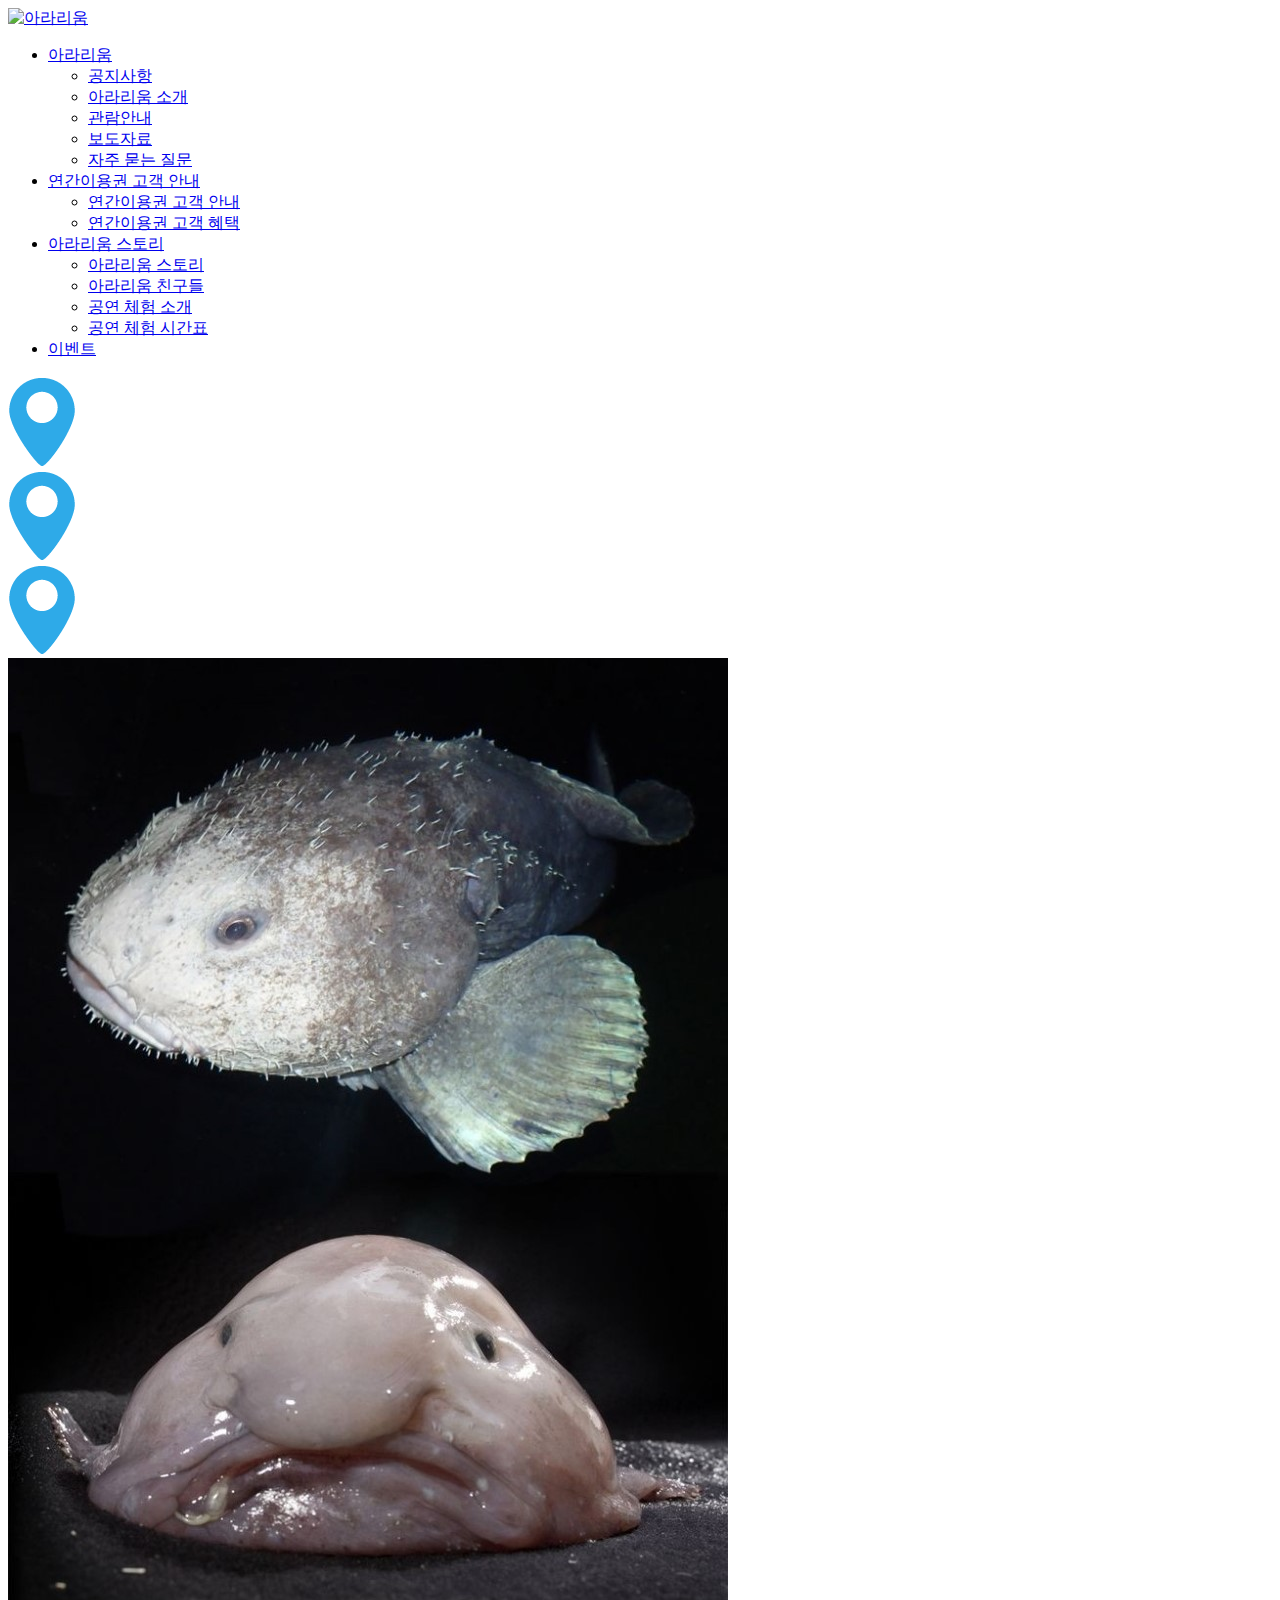
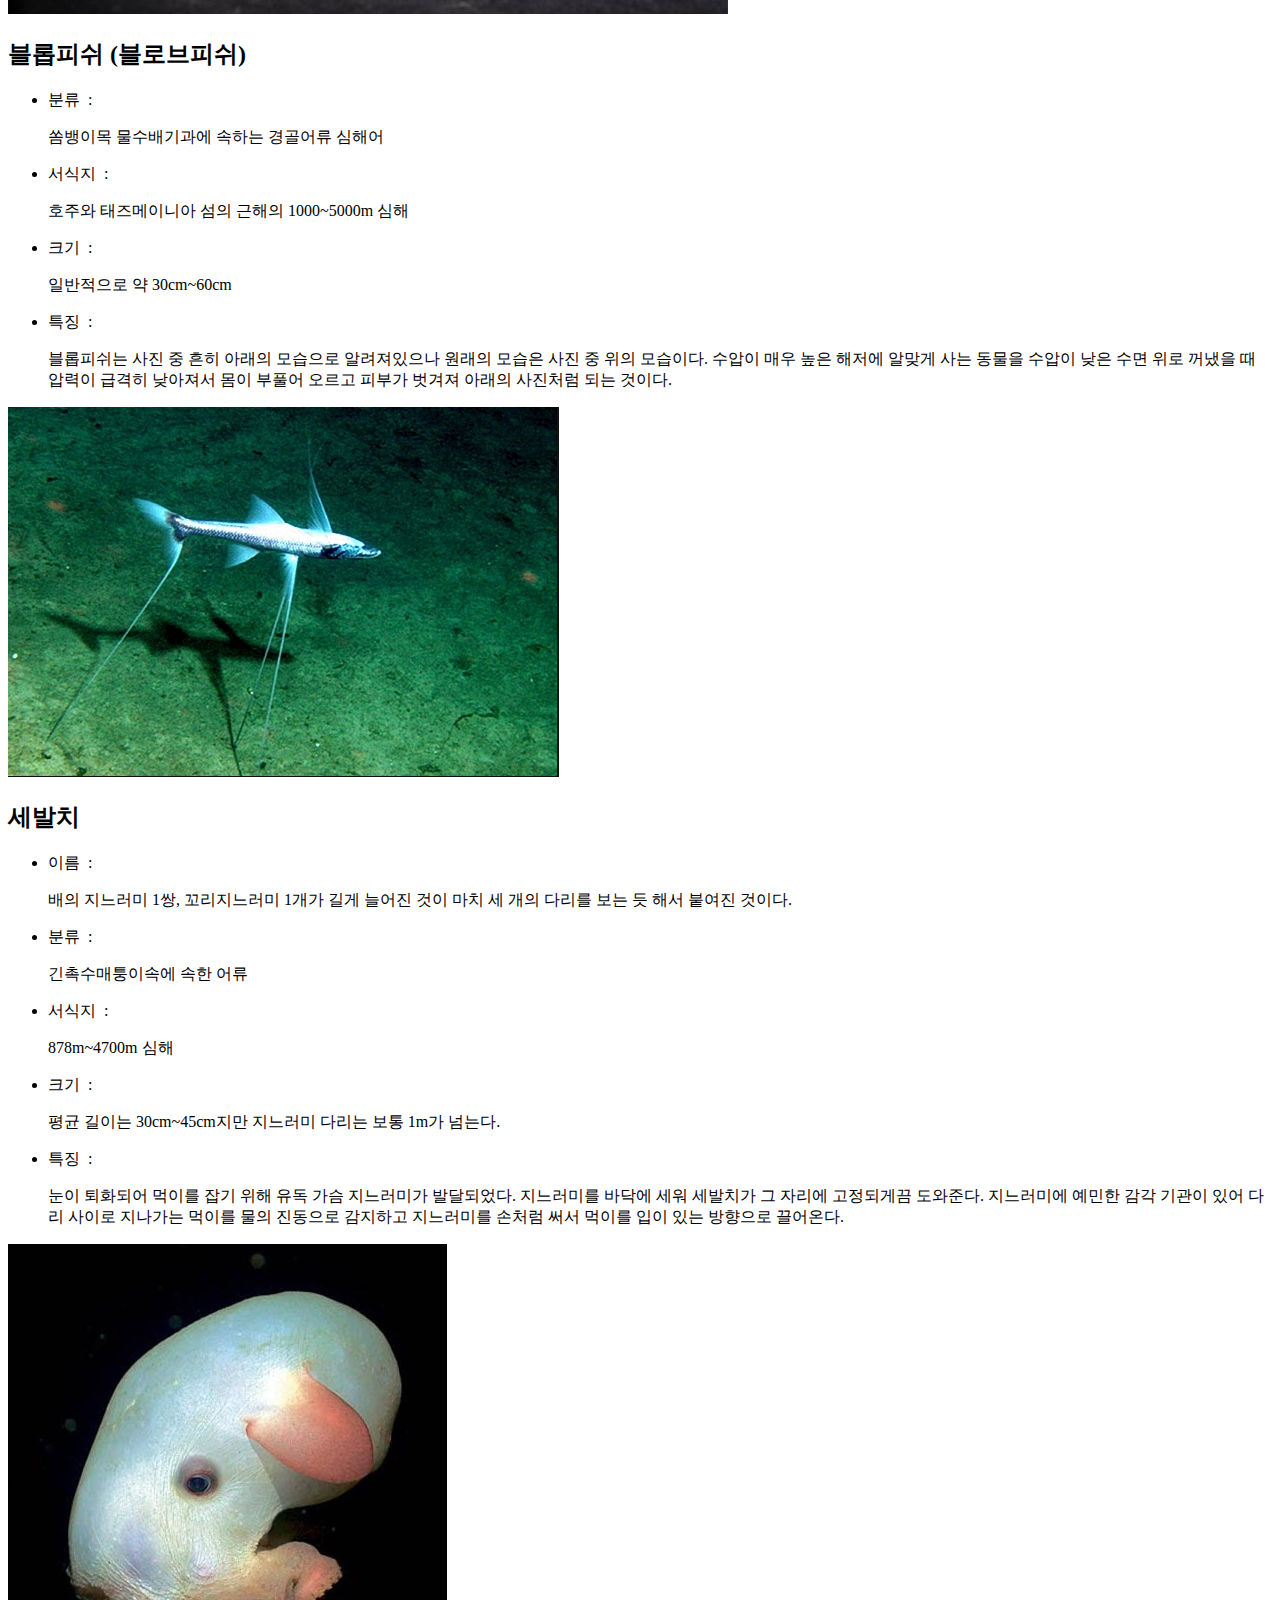
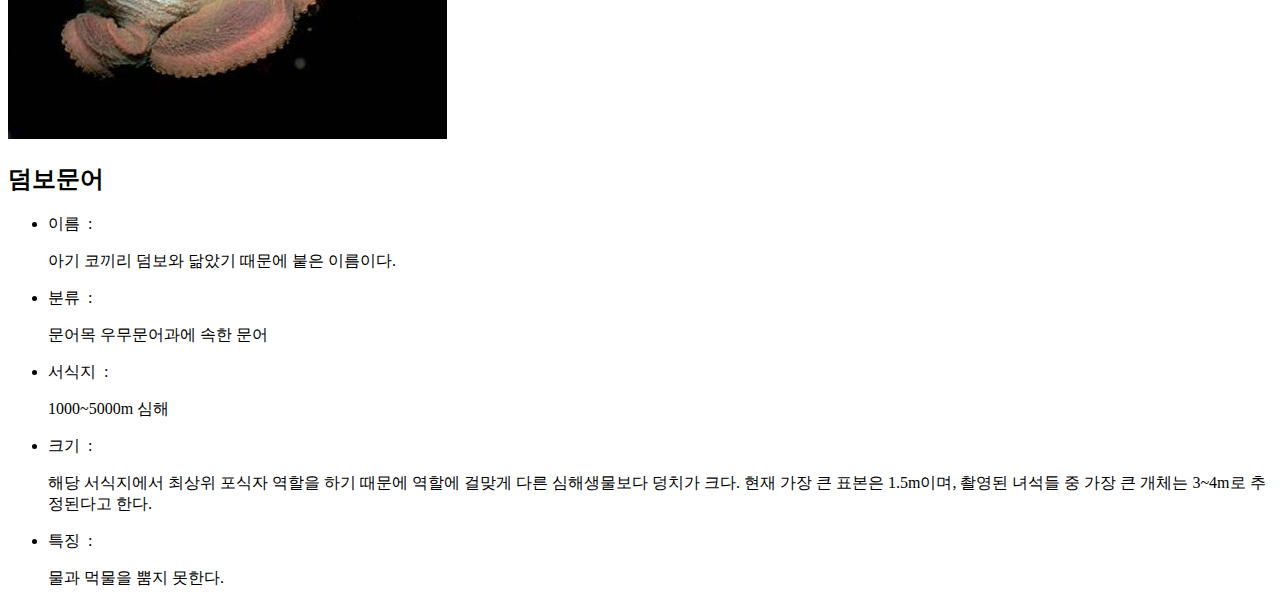
==== commit 94e9e933: "feat : 최유빈 심해 작업 중" ====
--- a/main.html
+++ b/main.html
@@ -55,7 +55,6 @@
     <script src="js/aos.js"></script>
     <!-- Swiper JS -->
     <script src="https://cdn.jsdelivr.net/npm/swiper@9/swiper-bundle.min.js"></script>
-    <script src="https://cdn.jsdelivr.net/npm/swiper@10/swiper-element-bundle.min.js"></script>
     <!-- css -->
     <link rel="stylesheet" href="css/reset.css" />
     <link rel="stylesheet" href="css/main.css" />
@@ -63,328 +62,235 @@
     <script src="js/respond.min.js"></script>
     <script src="js/html5shiv.js"></script>
   [endif]-->
-  <script src="js/prefixfree.min.js"></script>
-  <script src="https://code.jquery.com/jquery-3.7.0.min.js"></script>
-  <script src="js/header.js" defer></script>
-  <script src="js/main.js"></script>
-  <script src="js/main_visual.js"></script>
-  <script src="js/main_land_animals.js" defer></script>
-  <script src="js/main_marine_animals.js"></script>
-  <script src="js/main_deep_sea_fish.js"></script>
-  <script src="js/main_event.js"></script>
-  <script src="js/footer.js"></script>
-</head>
-<body>
-  <div class="wrap">
-    <!-- 상단 -->
-    <header class="header">
-      <div class="inner">
-        <!-- 로고 -->
-        <a href="index.html" alt="아라리움" class="logo">
-          <img src="images/logo_w02.png" alt="아라리움">
-        </a>
-        <!-- 메뉴 -->
-        <nav class="nav">
-          <ul class="gnb">
-            <li><a href="#" alt="아라리움">아라리움</a>
-            <ul class="submenu">
-              <li><a href="#" alt="공지사항">공지사항</a></li>
-              <li><a href="#" alt="아라리움 소개">아라리움 소개</a></li>
-              <li><a href="#" alt="관람안내">관람안내</a></li>
-              <li><a href="#" alt="보도자료">보도자료</a></li>
-              <li><a href="#" alt="자주 묻는 질문">자주 묻는 질문</a></li>
+    <script src="js/prefixfree.min.js"></script>
+    <script src="https://code.jquery.com/jquery-3.7.0.min.js"></script>
+    <script src="js/header.js" defer></script>
+    <script src="js/main.js"></script>
+    <script src="js/main_visual.js"></script>
+    <script src="js/main_land_animals.js"></script>
+    <script src="js/main_marine_animals.js"></script>
+    <script src="js/main_deep_sea_fish.js"></script>
+    <script src="js/main_event.js"></script>
+    <script src="js/footer.js"></script>
+  </head>
+  <body>
+    <div class="wrap">
+      <!-- 상단 -->
+      <header class="header">
+        <div class="inner">
+          <!-- 로고 -->
+          <a href="index.html" alt="아라리움" class="logo">
+            <img src="images/logo_w02.png" alt="아라리움" />
+          </a>
+          <!-- 메뉴 -->
+          <nav class="nav">
+            <ul class="gnb">
+              <li>
+                <a href="#" alt="아라리움">아라리움</a>
+                <ul class="submenu">
+                  <li><a href="#" alt="공지사항">공지사항</a></li>
+                  <li><a href="#" alt="아라리움 소개">아라리움 소개</a></li>
+                  <li><a href="#" alt="관람안내">관람안내</a></li>
+                  <li><a href="#" alt="보도자료">보도자료</a></li>
+                  <li><a href="#" alt="자주 묻는 질문">자주 묻는 질문</a></li>
+                </ul>
+              </li>
+              <li>
+                <a href="#" alt="연간이용권 고객 안내">연간이용권 고객 안내</a>
+                <ul class="submenu">
+                  <li>
+                    <a href="#" alt="연간이용권 고객 안내"
+                      >연간이용권 고객 안내</a
+                    >
+                  </li>
+                  <li>
+                    <a href="#" alt="연간이용권 고객 혜택"
+                      >연간이용권 고객 혜택</a
+                    >
+                  </li>
+                </ul>
+              </li>
+              <li>
+                <a href="#" alt="아라리움 스토리">아라리움 스토리</a>
+                <ul class="submenu">
+                  <li><a href="#" alt="아라리움 스토리">아라리움 스토리</a></li>
+                  <li><a href="#" alt="아라리움 친구들">아라리움 친구들</a></li>
+                  <li><a href="#" alt="공연 체험 소개">공연 체험 소개</a></li>
+                  <li>
+                    <a href="#" alt="공연 체험 시간표">공연 체험 시간표</a>
+                  </li>
+                </ul>
+              </li>
+              <li><a href="#" alt="이벤트">이벤트</a></li>
             </ul>
-            </li>
-            <li><a href="#" alt="연간이용권 고객 안내">연간이용권 고객 안내</a>
-            <ul class="submenu">
-              <li><a href="#" alt="연간이용권 고객 안내">연간이용권 고객 안내</a></li>
-              <li><a href="#" alt="연간이용권 고객 혜택">연간이용권 고객 혜택</a></li>
-            </ul>
-            </li>
-            <li><a href="#" alt="아라리움 스토리">아라리움 스토리</a>
-            <ul class="submenu">
-              <li><a href="#" alt="아라리움 스토리">아라리움 스토리</a></li>
-              <li><a href="#" alt="아라리움 친구들">아라리움 친구들</a></li>
-              <li><a href="#" alt="공연 체험 소개">공연 체험 소개</a></li>
-              <li><a href="#" alt="공연 체험 시간표">공연 체험 시간표</a></li>
-            </ul>
-            </li>
-            <li><a href="#" alt="이벤트">이벤트</a>
-            <ul class="submenu"></ul>
-            </li>
-          </ul>
-          <a href="#" class="navbar_toggleBtn">
-            <i class="fa-solid fa-bars"></i>
-          </a>
-        </nav>
-      </div>
-    </header>
-    <!-- 비주얼 -->
-    <section class="visual clearfix">
-      <div class="inner">
-        
-      </div>
-    </section>
-    <!-- 육지동물 소개 -->
-    <section class="landanimal clearfix">
-        <div class="inner">
-          <div class="land-wrap">
-            <div class="swiper-box">
-              <div class="swiper-box-inner">
-                <div class="greenbox"></div>
-                <div class="greenbox2"></div>
-                <div class="txtbox" data-aos="zoom-out-right" delay="2200">
-                  <h2>육지동물 소개</h2>
-                  <p>아라리움의 특별한 육지 동물을 소개합니다.</p>
-                </div>
-                <swiper-container
-                  class="mySwiper"
-                  pagination="true"
-                  pagination-clickable="true"
-                  slides-per-view="6"
-                  space-between="30"
-                  free-mode="true"
-                  data-aos="fade-up"
-                >
-                  <swiper-slide>
-                    <a href="#"
-                      ><img src="images/desert.png" alt="사막여우"
-                    /></a>
-                    <div class="black" id="samak">
-                      <div class="black-text">
-                        <div class="black-text-p">
-                          <h4>사막여우</h4>
-                          <p class="black-text-first">식육목</p>
-                          <p>개과</p>
-                          <p>토코빌리지</p>
-                        </div>
-                        <button>자세히 보기</button>
-                      </div>
-                    </div>
-                  </swiper-slide>
-                  <swiper-slide>
-                    <a href="#"><img src="images/lakoon.png" alt="라쿤" /></a>
-                    <div class="black" id="racoon">
-                      <div class="black-text">
-                        <div class="black-text-p">
-                          <h4>라쿤</h4>
-                          <p class="black-text-first">식육목</p>
-                          <p>아메리카 너구리과</p>
-                          <p>토코빌리지</p>
-                        </div>
-                        <button>자세히 보기</button>
-                      </div>
-                    </div>
-                  </swiper-slide>
-                  <swiper-slide>
-                    <a href="#"
-                      ><img src="images/kpibara.png" alt="카피바라"
-                    /></a>
-                    <div class="black" id="copy">
-                      <div class="black-text">
-                        <div class="black-text-p">
-                          <h4>카피바라</h4>
-                          <p class="black-text-first">설치목</p>
-                          <p>카피바라과</p>
-                          <p>동물의 숲</p>
-                        </div>
-                        <button>자세히 보기</button>
-                      </div>
-                    </div>
-                  </swiper-slide>
+            <a href="#" class="navbar_toggleBtn">
+              <i class="fa-solid fa-bars"></i>
+            </a>
+          </nav>
+        </div>
+      </header>
+      <!-- 비주얼 -->
+      <section class="visual clearfix">
+        <div class="inner"></div>
+      </section>
+      <!-- 육지동물 소개 -->
+      <section class="landanimal clearfix">
+        <div class="inner"></div>
+      </section>
+      <!-- 바다 -->
+      <section class="sea">
+        <!-- 바다동물 소개 -->
+        <section class="marineanimal clearfix">
+          <div class="inner"></div>
+        </section>
+        <!-- 심해어 소개 -->
+        <section class="deepseafish">
+          <div class="inner"></div>
+          <!-- 마크 -->
+          <div class="deepseafish-mark1">
+            <img src="images/deepseafish_mark1.png" alt="위치" />
+          </div>
+          <div class="deepseafish-mark2">
+            <img src="images/deepseafish_mark1.png" alt="위치" />
+          </div>
+          <div class="deepseafish-mark3">
+            <img src="images/deepseafish_mark1.png" alt="위치" />
+          </div>
 
-                  <swiper-slide>
-                    <a href="#"
-                      ><img src="images/wanggwan.png" alt="왕관앵무"
-                    /></a>
-                    <div class="black" id="wang">
-                      <div class="black-text">
-                        <div class="black-text-p">
-                          <h4>왕관앵무</h4>
-                          <p class="black-text-first">앵무목</p>
-                          <p>앵무과</p>
-                          <p>강물따라</p>
-                        </div>
-                        <button>자세히 보기</button>
-                      </div>
-                    </div>
-                  </swiper-slide>
-                  <swiper-slide>
-                    <a href="#"><img src="images/alpaka.png" alt="알파카" /></a>
-
-                    <div class="black" id="alpha">
-                      <div class="black-text">
-                        <div class="black-text-p">
-                          <h4>알파카</h4>
-                          <p class="black-text-first">우제목</p>
-                          <p>낙타과</p>
-                          <p>토코빌리지</p>
-                        </div>
-                        <button>자세히 보기</button>
-                      </div>
-                    </div>
-                  </swiper-slide>
-                  <swiper-slide>
-                    <a href="#"><img src="images/toko.png" alt="토코투칸" /></a>
-                    <div class="black" id="toko">
-                      <div class="black-text">
-                        <div class="black-text-p">
-                          <h4>토코투칸</h4>
-                          <p class="black-text-first">딱따구리목</p>
-                          <p>큰부리새과</p>
-                          <p>강물따라</p>
-                        </div>
-                        <button>자세히 보기</button>
-                      </div>
-                    </div>
-                  </swiper-slide>
-                  <swiper-slide>
-                    <a href="#"
-                      ><img src="images/preddog.png" alt="프레리독"
-                    /></a>
-
-                    <div class="black">
-                      <div class="black-text">
-                        <div class="black-text-p">
-                          <h4>프레리독</h4>
-                          <p class="black-text-first">설치목</p>
-                          <p>다람쥐과</p>
-                          <p>동물의 숲</p>
-                        </div>
-                        <button>자세히 보기</button>
-                      </div>
-                    </div>
-                  </swiper-slide>
-                  <swiper-slide>
-                    <a href="#"
-                      ><img src="images/rabbitttt.png" alt="토끼"
-                    /></a>
-
-                    <div class="black">
-                      <div class="black-text">
-                        <div class="black-text-p">
-                          <h4>토끼</h4>
-                          <p class="black-text-first">토끼목</p>
-                          <p>토끼과</p>
-                          <p>강물따라</p>
-                        </div>
-                        <button>자세히 보기</button>
-                      </div>
-                    </div>
-                  </swiper-slide>
-
-                  <swiper-slide>
-                    <a href="#"><img src="images/aengmu.png" alt="앵무새" /></a>
-
-                    <div class="black">
-                      <div class="black-text">
-                        <div class="black-text-p">
-                          <h4>청금강 앵무</h4>
-                          <p class="black-text-first">앵무목</p>
-                          <p>앵무과</p>
-                          <p>강물따라</p>
-                        </div>
-                        <button>자세히 보기</button>
-                      </div>
-                    </div>
-                  </swiper-slide>
-                  <swiper-slide>
-                    <a href="#"><img src="images/koati.png" alt="코아티" /></a>
-                    <div class="black">
-                      <div class="black-text">
-                        <div class="black-text-p">
-                          <h4>코아티</h4>
-                          <p class="black-text-first">식육목</p>
-                          <p>아메리카 너구리과</p>
-                          <p>동물의 숲</p>
-                        </div>
-                        <button>자세히 보기</button>
-                      </div>
-                    </div>
-                  </swiper-slide>
-                  <swiper-slide>
-                    <a href="#"><img src="images/honghak.png" alt="홍학" /></a>
-
-                    <div class="black">
-                      <div class="black-text">
-                        <div class="black-text-p">
-                          <h4>홍학</h4>
-                          <p class="black-text-first">홍학목</p>
-                          <p>홍학과</p>
-                          <p>강물따라</p>
-                        </div>
-                        <button>자세히 보기</button>
-                      </div>
-                    </div>
-                  </swiper-slide>
-                  <swiper-slide>
-                    <a href="#"
-                      ><img src="images/cattttt.png" alt="미어캣"
-                    /></a>
-
-                    <div class="black">
-                      <div class="black-text">
-                        <div class="black-text-p">
-                          <h4>미어캣</h4>
-                          <p class="black-text-first">식육목</p>
-                          <p>사향삵과</p>
-                          <p>동물의 숲</p>
-                        </div>
-                        <button>자세히 보기</button>
-                      </div>
-                    </div>
-                  </swiper-slide>
-                  <swiper-slide>
-                    <a href="#"
-                      ><img src="images/namunel.png" alt="나무늘보"
-                    /></a>
-
-                    <div class="black">
-                      <div class="black-text">
-                        <div class="black-text-p">
-                          <h4>나무늘보</h4>
-                          <p class="black-text-first">빈치목</p>
-                          <p>나무늘보과</p>
-                          <p>토코빌리지</p>
-                        </div>
-                        <button>자세히 보기</button>
-                      </div>
-                    </div>
-                  </swiper-slide>
-                </swiper-container>
-                <nav class="pnbutton">
-                  <div class="prev">
-                    <a href="#"><img src="images/prevprev.png" alt="" /></a>
-                  </div>
-                  <div class="next">
-                    <a href="#"><img src="images/nextnext.png" alt="" /></a>
-                  </div>
-                </nav>
-              </div>
-              .
-            </div>
-          </div>
-        </div>
-    </section>
-    <!-- 바다 -->
-    <section class="sea">
-      <!-- 바다동물 소개 -->
-      <section class="marineanimal clearfix">
-        <div class="inner"></div>
-      </section>
-      <!-- 심해어 소개 -->
-      <section class="deepseafish">
-        <div class="inner"></div>
-      </section>
-    </section>
-    <!-- 이벤트 -->
-    <section class="event">
-      <div class="inner"></div>
-    </section>
-    <!-- 하단 -->
-    <footer class="footer">
-      <div class="inner"></div>
-    </footer>
-  </div>
-</body>
+          <!-- 내용1 블롭피쉬 -->
+          <div class="deepseafish-content" id="deepseafish1">
+            <img src="images/deepseafish_blobfish1.jpg" alt="" />
+            <div class="deepseafish-content-title">
+              <h2>블롭피쉬 <span>(블로브피쉬)</span></h2>
+            </div>
+            <div class="deepseafish-content-txt">
+              <ul>
+                <li>
+                  <span>분류&nbsp; : </span>
+                  <p>쏨뱅이목 물수배기과에 속하는 경골어류 심해어</p>
+                </li>
+                <li>
+                  <span>서식지&nbsp; : </span>
+                  <p>호주와 태즈메이니아 섬의 근해의 1000~5000m 심해</p>
+                </li>
+                <li>
+                  <span>크기&nbsp; : </span>
+                  <p>일반적으로 약 30cm~60cm</p>
+                </li>
+                <li>
+                  <span>특징&nbsp; : </span>
+                  <p>
+                    블롭피쉬는 사진 중 흔히 아래의 모습으로 알려져있으나 원래의
+                    모습은 사진 중 위의 모습이다. 수압이 매우 높은 해저에 알맞게
+                    사는 동물을 수압이 낮은 수면 위로 꺼냈을 때 압력이 급격히
+                    낮아져서 몸이 부풀어 오르고 피부가 벗겨져 아래의 사진처럼
+                    되는 것이다.
+                  </p>
+                </li>
+              </ul>
+            </div>
+            <div class="deepseafish-content-close1">
+              <i class="fa-solid fa-xmark"></i>
+            </div>
+          </div>
+          <!-- 내용2 세발치 -->
+          <div class="deepseafish-content" id="deepseafish2">
+            <img src="images/deepseafish_tripodfish.png" alt="세발치" />
+            <!-- <img
+              src="images/deepseafish_tripodfishbaby.jpg"
+              alt="세발치 치어"
+            /> -->
+            <div class="deepseafish-content-title">
+              <h2>세발치</h2>
+            </div>
+            <div class="deepseafish-content-txt">
+              <ul>
+                <li>
+                  <span>이름&nbsp; : </span>
+                  <p>
+                    배의 지느러미 1쌍, 꼬리지느러미 1개가 길게 늘어진 것이 마치
+                    세 개의 다리를 보는 듯 해서 붙여진 것이다.
+                  </p>
+                </li>
+                <li>
+                  <span>분류&nbsp; : </span>
+                  <p>긴촉수매퉁이속에 속한 어류</p>
+                </li>
+                <li>
+                  <span>서식지&nbsp; : </span>
+                  <p>878m~4700m 심해</p>
+                </li>
+                <li>
+                  <span>크기&nbsp; : </span>
+                  <p>
+                    평균 길이는 30cm~45cm지만 지느러미 다리는 보통 1m가 넘는다.
+                  </p>
+                </li>
+                <li>
+                  <span>특징&nbsp; : </span>
+                  <p>
+                    눈이 퇴화되어 먹이를 잡기 위해 유독 가슴 지느러미가
+                    발달되었다. 지느러미를 바닥에 세워 세발치가 그 자리에
+                    고정되게끔 도와준다. 지느러미에 예민한 감각 기관이 있어 다리
+                    사이로 지나가는 먹이를 물의 진동으로 감지하고 지느러미를
+                    손처럼 써서 먹이를 입이 있는 방향으로 끌어온다.
+                  </p>
+                </li>
+              </ul>
+            </div>
+            <div class="deepseafish-content-close2">
+              <i class="fa-solid fa-xmark"></i>
+            </div>
+          </div>
+          <!-- 내용3 덤보문어 -->
+          <div class="deepseafish-content" id="deepseafish3">
+            <img src="images/deepseafish_grimpoteuthis1.jpg" alt="덤보문어" />
+            <div class="deepseafish-content-title">
+              <h2>덤보문어</h2>
+            </div>
+            <div class="deepseafish-content-txt">
+              <ul>
+                <li>
+                  <span>이름&nbsp; : </span>
+                  <p>아기 코끼리 덤보와 닮았기 때문에 붙은 이름이다.</p>
+                </li>
+                <li>
+                  <span>분류&nbsp; : </span>
+                  <p>문어목 우무문어과에 속한 문어</p>
+                </li>
+                <li>
+                  <span>서식지&nbsp; : </span>
+                  <p>1000~5000m 심해</p>
+                </li>
+                <li>
+                  <span>크기&nbsp; : </span>
+                  <p>
+                    해당 서식지에서 최상위 포식자 역할을 하기 때문에 역할에
+                    걸맞게 다른 심해생물보다 덩치가 크다. 현재 가장 큰 표본은
+                    1.5m이며, 촬영된 녀석들 중 가장 큰 개체는 3~4m로 추정된다고
+                    한다.
+                  </p>
+                </li>
+                <li>
+                  <span>특징&nbsp; : </span>
+                  <p>물과 먹물을 뿜지 못한다.</p>
+                </li>
+              </ul>
+            </div>
+            <div class="deepseafish-content-close3">
+              <i class="fa-solid fa-xmark"></i>
+            </div>
+          </div>
+        </section>
+      </section>
+      <!-- 이벤트 -->
+      <section class="event">
+        <div class="inner"></div>
+      </section>
+      <!-- 하단 -->
+      <footer class="footer">
+        <div class="inner"></div>
+      </footer>
+    </div>
+  </body>
 </html>
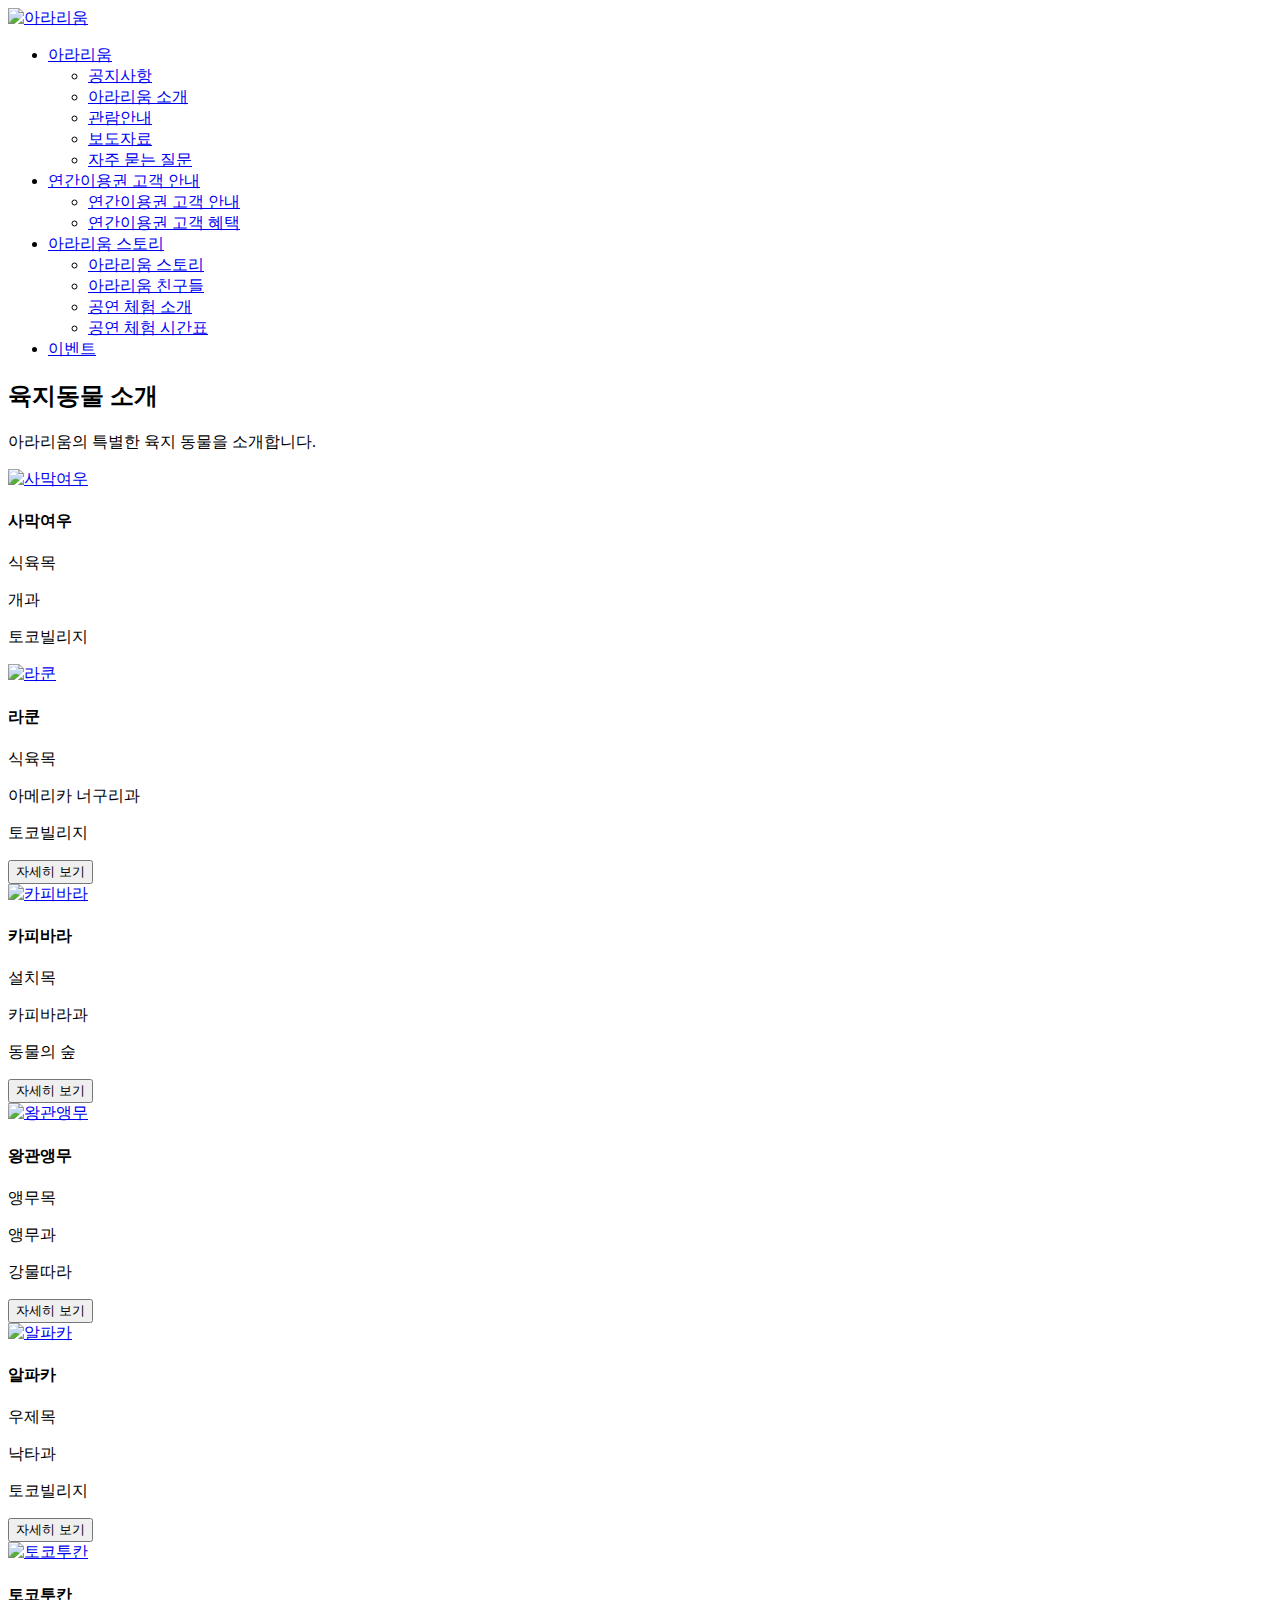
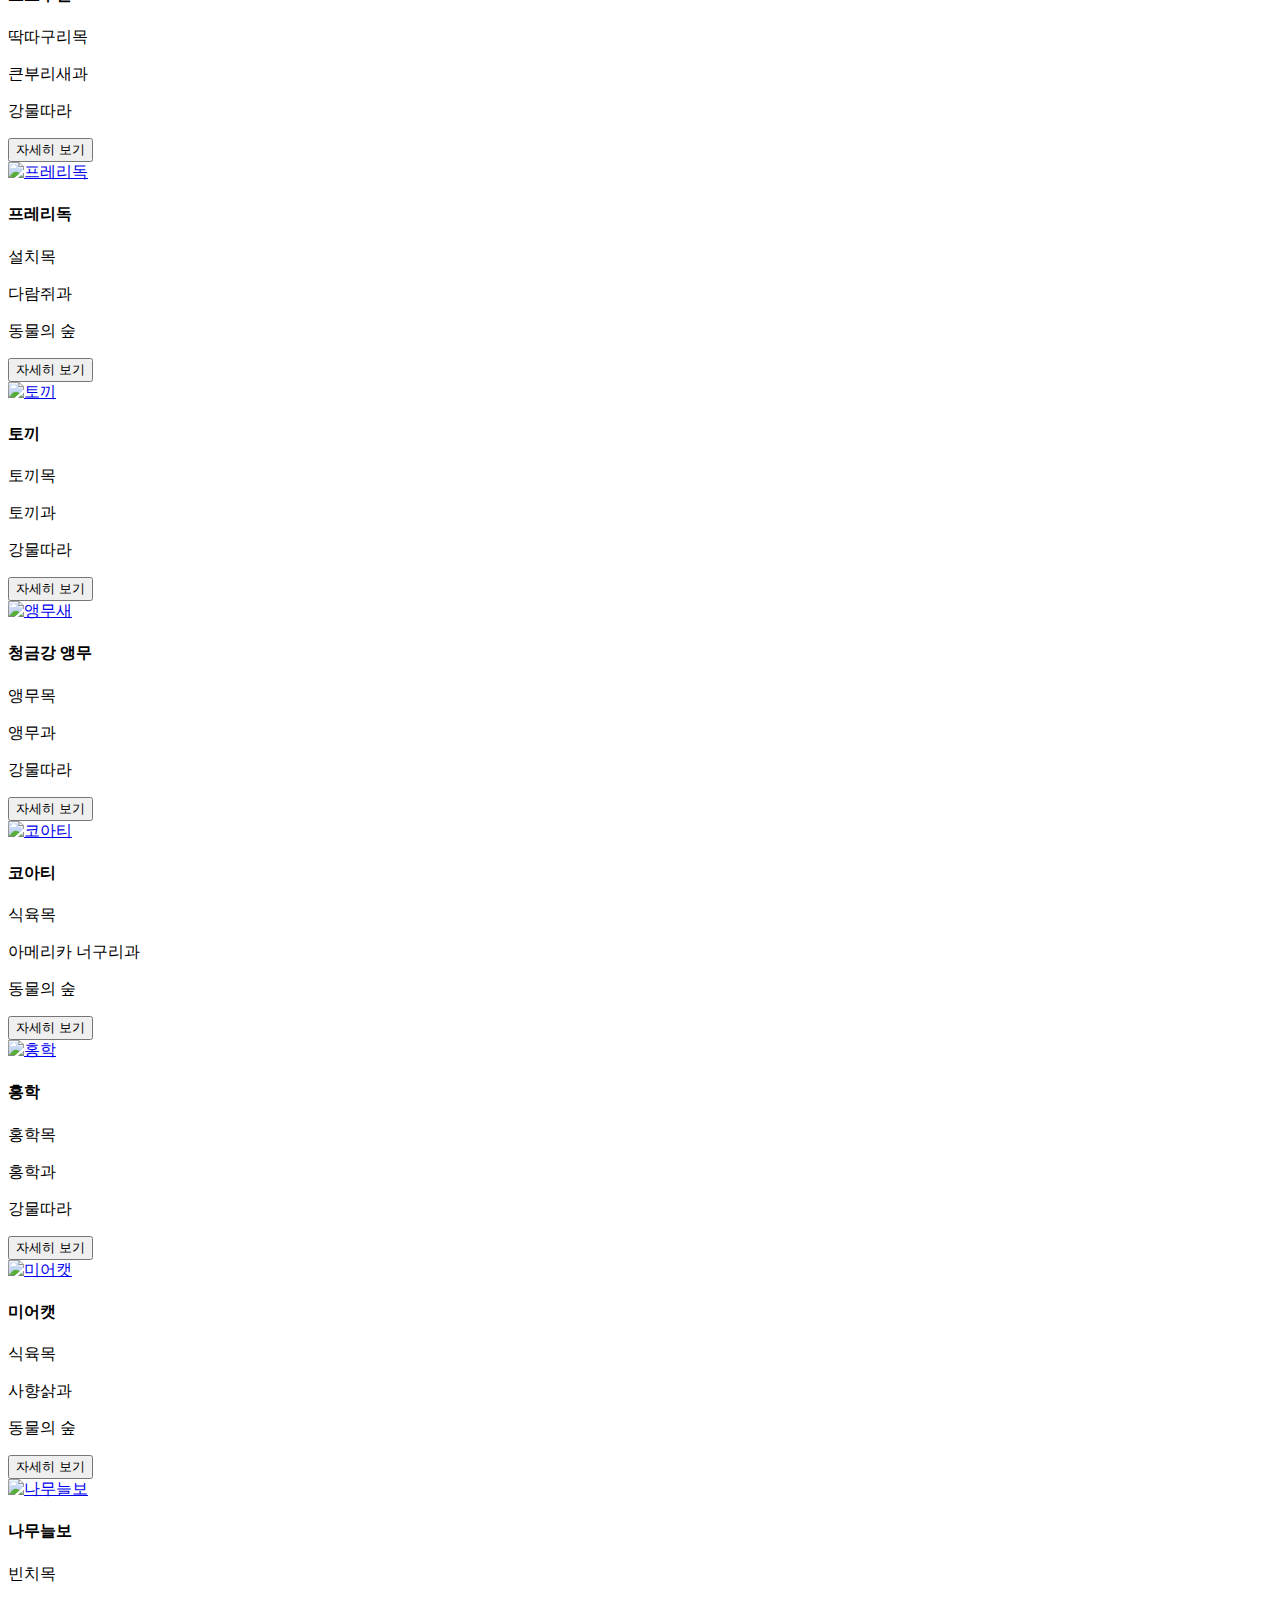
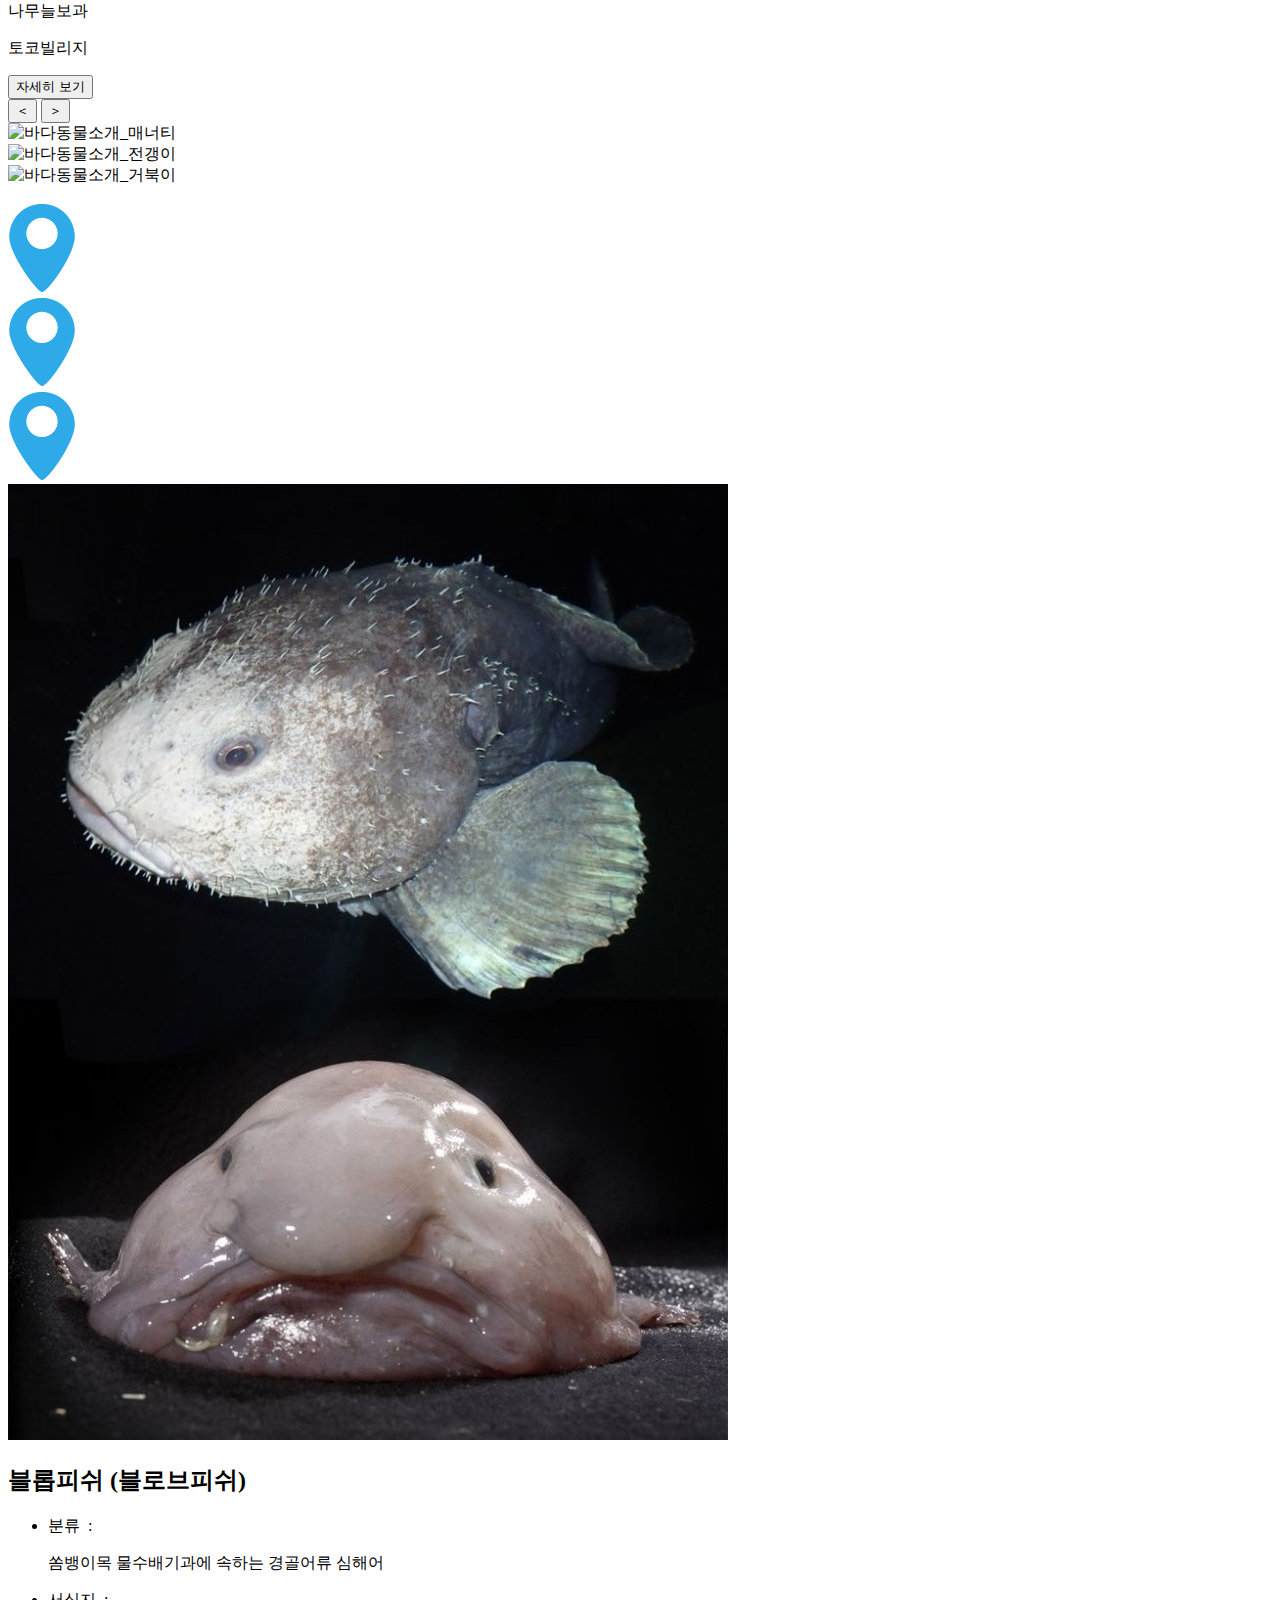
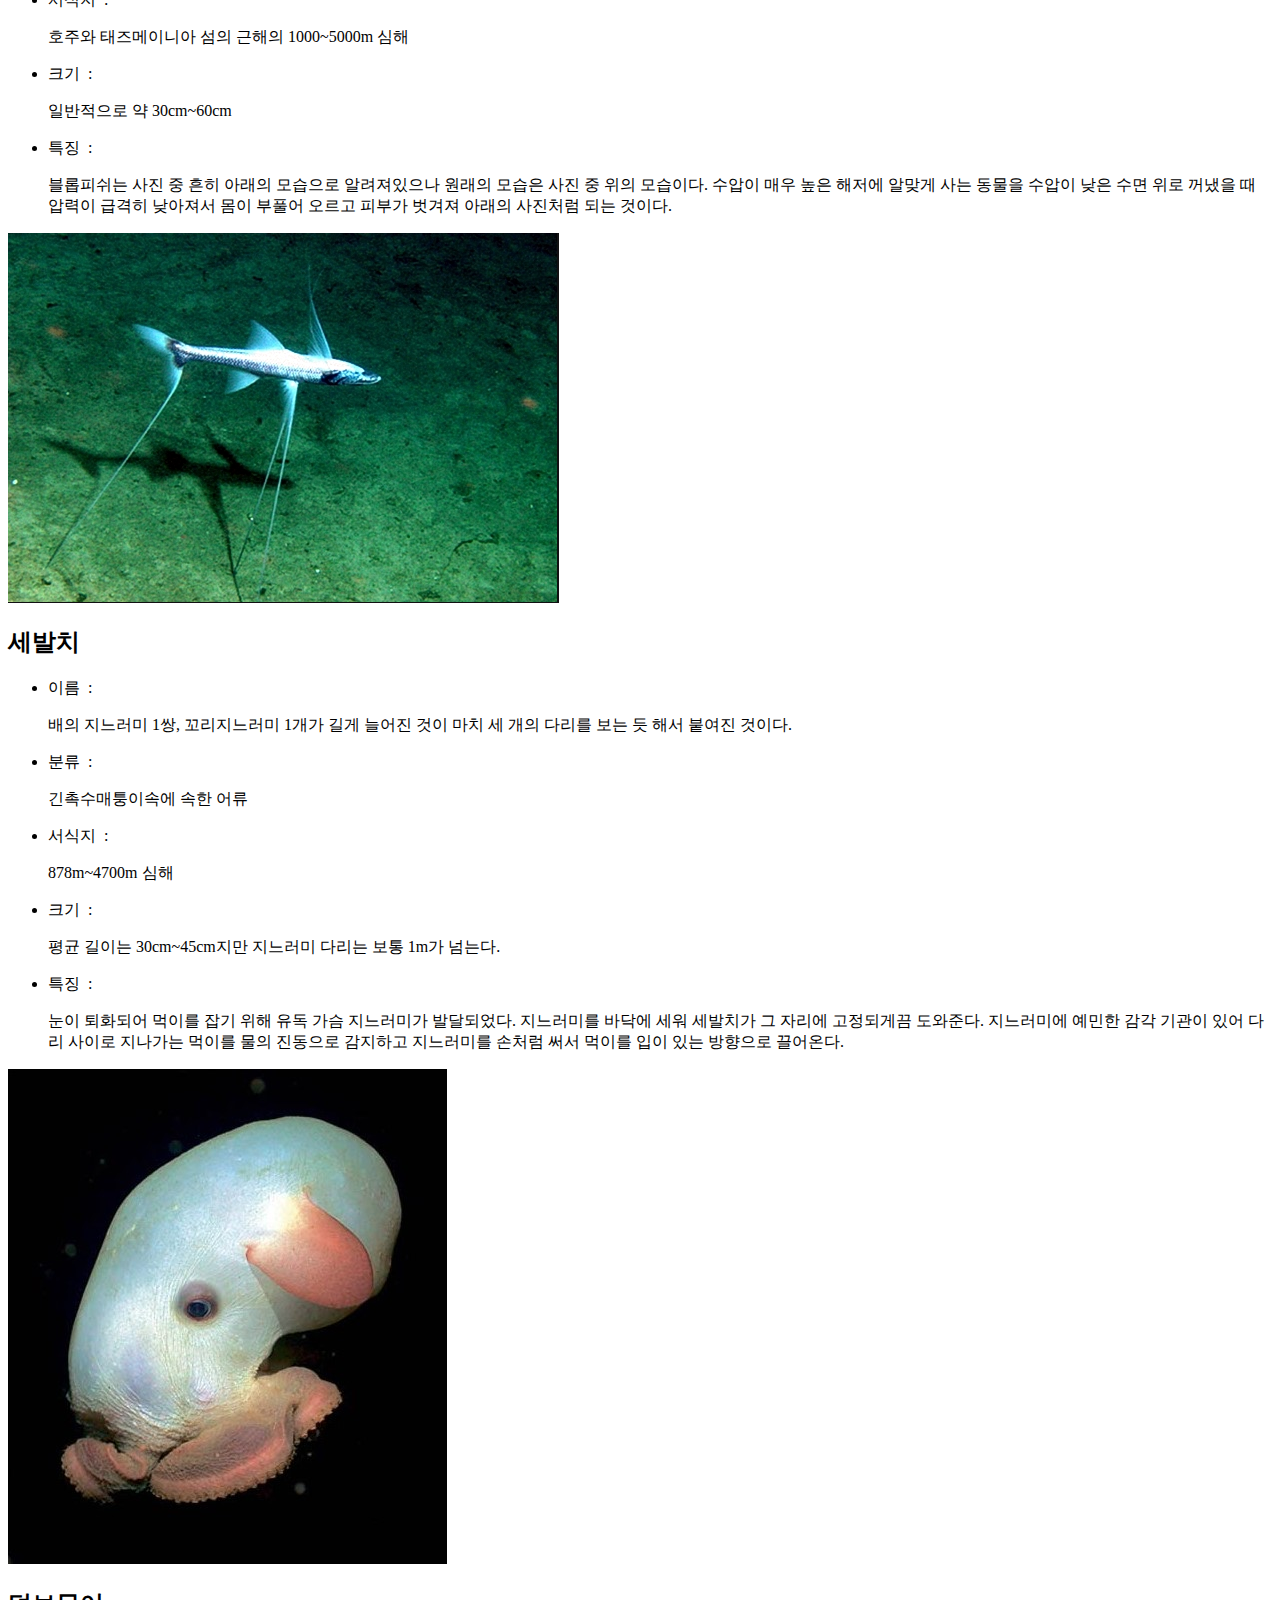
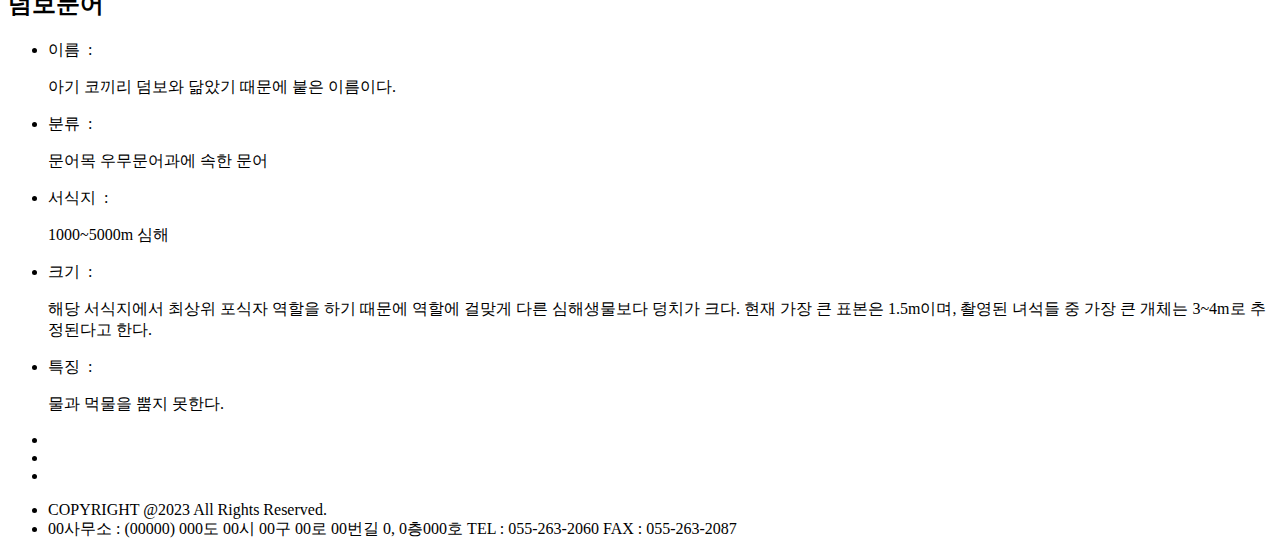
==== commit 18776c73: "Merge pull request #8 from polkmn0995/ub" ====
--- a/main.html
+++ b/main.html
@@ -55,6 +55,7 @@
     <script src="js/aos.js"></script>
     <!-- Swiper JS -->
     <script src="https://cdn.jsdelivr.net/npm/swiper@9/swiper-bundle.min.js"></script>
+    <script src="https://cdn.jsdelivr.net/npm/swiper@10/swiper-element-bundle.min.js"></script>
     <!-- css -->
     <link rel="stylesheet" href="css/reset.css" />
     <link rel="stylesheet" href="css/main.css" />
@@ -78,12 +79,12 @@
       <!-- 상단 -->
       <header class="header">
         <div class="inner">
-          <!-- 로고 -->
-          <a href="index.html" alt="아라리움" class="logo">
-            <img src="images/logo_w02.png" alt="아라리움" />
-          </a>
           <!-- 메뉴 -->
-          <nav class="nav">
+          <nav class="nav_bar">
+            <!-- 로고 -->
+            <a href="index.html" alt="아라리움" class="logo">
+              <img src="images/logo_w02.png" alt="아라리움" />
+            </a>
             <ul class="gnb">
               <li>
                 <a href="#" alt="아라리움">아라리움</a>
@@ -121,7 +122,10 @@
                   </li>
                 </ul>
               </li>
-              <li><a href="#" alt="이벤트">이벤트</a></li>
+              <li>
+                <a href="#" alt="이벤트">이벤트</a>
+                <ul class="submenu"></ul>
+              </li>
             </ul>
             <a href="#" class="navbar_toggleBtn">
               <i class="fa-solid fa-bars"></i>
@@ -129,19 +133,268 @@
           </nav>
         </div>
       </header>
-      <!-- 비주얼 -->
-      <section class="visual clearfix">
-        <div class="inner"></div>
-      </section>
-      <!-- 육지동물 소개 -->
-      <section class="landanimal clearfix">
-        <div class="inner"></div>
+    <!-- 비주얼 -->
+    <section class="visual clearfix">
+      <div class="inner"></div>
+    </section>
+    <!-- 육지동물 소개 -->
+    <section class="landanimal clearfix">
+      <div class="inner">
+        <div class="land-wrap">
+          <div class="swiper-box">
+            <div class="swiper-box-inner">
+              <div class="greenbox"></div>
+              <div class="greenbox2"></div>
+              <div class="txtbox" data-aos="zoom-out-right" delay="2200">
+                <h2>육지동물 소개</h2>
+                <p>아라리움의 특별한 육지 동물을 소개합니다.</p>
+              </div>
+              <swiper-container
+                class="mySwiper"
+                pagination="true"
+                pagination-clickable="true"
+                slides-per-view="6"
+                space-between="30"
+                free-mode="true"
+                data-aos="fade-up"
+              >
+                <swiper-slide>
+                  <a href="#"
+                    ><img src="images/desert.png" alt="사막여우"
+                  /></a>
+                  <div class="black" id="samak">
+                    <div class="black-text">
+                      <div class="black-text-p">
+                        <h4>사막여우</h4>
+                        <p class="black-text-first">식육목</p>
+                        <p>개과</p>
+                        <p>토코빌리지</p>
+                      </div>
+                    </div>
+                  </swiper-slide>
+                  <swiper-slide>
+                    <a href="#"><img src="images/lakoon.png" alt="라쿤" /></a>
+                    <div class="black" id="racoon">
+                      <div class="black-text">
+                        <div class="black-text-p">
+                          <h4>라쿤</h4>
+                          <p class="black-text-first">식육목</p>
+                          <p>아메리카 너구리과</p>
+                          <p>토코빌리지</p>
+                        </div>
+                        <button>자세히 보기</button>
+                      </div>
+                    </div>
+                  </swiper-slide>
+                  <swiper-slide>
+                    <a href="#"
+                      ><img src="images/kpibara.png" alt="카피바라"
+                    /></a>
+                    <div class="black" id="copy">
+                      <div class="black-text">
+                        <div class="black-text-p">
+                          <h4>카피바라</h4>
+                          <p class="black-text-first">설치목</p>
+                          <p>카피바라과</p>
+                          <p>동물의 숲</p>
+                        </div>
+                        <button>자세히 보기</button>
+                      </div>
+                    </div>
+                  </swiper-slide>
+                  <swiper-slide>
+                    <a href="#"
+                      ><img src="images/wanggwan.png" alt="왕관앵무"
+                    /></a>
+                    <div class="black" id="wang">
+                      <div class="black-text">
+                        <div class="black-text-p">
+                          <h4>왕관앵무</h4>
+                          <p class="black-text-first">앵무목</p>
+                          <p>앵무과</p>
+                          <p>강물따라</p>
+                        </div>
+                        <button>자세히 보기</button>
+                      </div>
+                    </div>
+                  </swiper-slide>
+                  <swiper-slide>
+                    <a href="#"><img src="images/alpaka.png" alt="알파카" /></a>
+                    <div class="black" id="alpha">
+                      <div class="black-text">
+                        <div class="black-text-p">
+                          <h4>알파카</h4>
+                          <p class="black-text-first">우제목</p>
+                          <p>낙타과</p>
+                          <p>토코빌리지</p>
+                        </div>
+                        <button>자세히 보기</button>
+                      </div>
+                    </div>
+                  </swiper-slide>
+                  <swiper-slide>
+                    <a href="#"><img src="images/toko.png" alt="토코투칸" /></a>
+                    <div class="black" id="toko">
+                      <div class="black-text">
+                        <div class="black-text-p">
+                          <h4>토코투칸</h4>
+                          <p class="black-text-first">딱따구리목</p>
+                          <p>큰부리새과</p>
+                          <p>강물따라</p>
+                        </div>
+                        <button>자세히 보기</button>
+                      </div>
+                    </div>
+                  </swiper-slide>
+                  <swiper-slide>
+                    <a href="#"
+                      ><img src="images/preddog.png" alt="프레리독"
+                    /></a>
+                    <div class="black">
+                      <div class="black-text">
+                        <div class="black-text-p">
+                          <h4>프레리독</h4>
+                          <p class="black-text-first">설치목</p>
+                          <p>다람쥐과</p>
+                          <p>동물의 숲</p>
+                        </div>
+                        <button>자세히 보기</button>
+                      </div>
+                    </div>
+                  </swiper-slide>
+                  <swiper-slide>
+                    <a href="#"
+                      ><img src="images/rabbitttt.png" alt="토끼"
+                    /></a>
+                    <div class="black">
+                      <div class="black-text">
+                        <div class="black-text-p">
+                          <h4>토끼</h4>
+                          <p class="black-text-first">토끼목</p>
+                          <p>토끼과</p>
+                          <p>강물따라</p>
+                        </div>
+                        <button>자세히 보기</button>
+                      </div>
+                    </div>
+                  </swiper-slide>
+                  <swiper-slide>
+                    <a href="#"><img src="images/aengmu.png" alt="앵무새" /></a>
+                    <div class="black">
+                      <div class="black-text">
+                        <div class="black-text-p">
+                          <h4>청금강 앵무</h4>
+                          <p class="black-text-first">앵무목</p>
+                          <p>앵무과</p>
+                          <p>강물따라</p>
+                        </div>
+                        <button>자세히 보기</button>
+                      </div>
+                    </div>
+                  </swiper-slide>
+                  <swiper-slide>
+                    <a href="#"><img src="images/koati.png" alt="코아티" /></a>
+                    <div class="black">
+                      <div class="black-text">
+                        <div class="black-text-p">
+                          <h4>코아티</h4>
+                          <p class="black-text-first">식육목</p>
+                          <p>아메리카 너구리과</p>
+                          <p>동물의 숲</p>
+                        </div>
+                        <button>자세히 보기</button>
+                      </div>
+                    </div>
+                  </swiper-slide>
+                  <swiper-slide>
+                    <a href="#"><img src="images/honghak.png" alt="홍학" /></a>
+                    <div class="black">
+                      <div class="black-text">
+                        <div class="black-text-p">
+                          <h4>홍학</h4>
+                          <p class="black-text-first">홍학목</p>
+                          <p>홍학과</p>
+                          <p>강물따라</p>
+                        </div>
+                        <button>자세히 보기</button>
+                      </div>
+                    </div>
+                  </swiper-slide>
+                  <swiper-slide>
+                    <a href="#"
+                      ><img src="images/cattttt.png" alt="미어캣"
+                    /></a>
+                    <div class="black">
+                      <div class="black-text">
+                        <div class="black-text-p">
+                          <h4>미어캣</h4>
+                          <p class="black-text-first">식육목</p>
+                          <p>사향삵과</p>
+                          <p>동물의 숲</p>
+                        </div>
+                        <button>자세히 보기</button>
+                      </div>
+                    </div>
+                  </swiper-slide>
+                  <swiper-slide>
+                    <a href="#"
+                      ><img src="images/namunel.png" alt="나무늘보"
+                    /></a>
+                    <div class="black">
+                      <div class="black-text">
+                        <div class="black-text-p">
+                          <h4>나무늘보</h4>
+                          <p class="black-text-first">빈치목</p>
+                          <p>나무늘보과</p>
+                          <p>토코빌리지</p>
+                        </div>
+                        <button>자세히 보기</button>
+                      </div>
+                    </div>
+                  </swiper-slide>
+                </swiper-container>
+                <!-- 슬라이드 버튼 -->
+                <div class="slide_btn_box">
+                  <button type="button" class="slide_btn_prev">＜</button>
+                  <button type="button" class="slide_btn_next">＞</button>
+                </div>
+              </div>
+            </div>
+          </div>
+        </div>
       </section>
       <!-- 바다 -->
       <section class="sea">
         <!-- 바다동물 소개 -->
         <section class="marineanimal clearfix">
-          <div class="inner"></div>
+          <div class="inner">
+            <div class="box">
+              <div class="ani1">
+                <img
+                  src="images/main_marine_animals_manatee.png"
+                  alt="바다동물소개_매너티"
+                />
+              </div>
+              <div class="ani2">
+                <img
+                  src="images/main_marine_animals_fish.png"
+                  alt="바다동물소개_전갱이"
+                />
+              </div>
+              <div class="ani3">
+                <img
+                  src="images/main_marine_animals_turle.png"
+                  alt="바다동물소개_거북이"
+                />
+              </div>
+
+              <div class="dot">
+                <p class="dot_1"></p>
+                <p class="dot_2"></p>
+                <p class="dot_3"></p>
+              </div>
+            </div>
+          </div>
         </section>
         <!-- 심해어 소개 -->
         <section class="deepseafish">
@@ -283,14 +536,30 @@
           </div>
         </section>
       </section>
-      <!-- 이벤트 -->
-      <section class="event">
-        <div class="inner"></div>
-      </section>
+    <!-- 이벤트 -->
+    <section class="eventfooter">
+      <div class="event">
+        <div class="inner">
+
+        </div>
+      </div>
       <!-- 하단 -->
       <footer class="footer">
-        <div class="inner"></div>
+        <div class="inner">
+          <ul class="sns">
+            <li><a href="#"><img src="" alt=""></a></li>
+            <li><a href="#"><img src="" alt=""></a></li>
+            <li><a href="#"><img src="" alt=""></a></li>
+          </ul>
+          <div class="copyright">
+            <ul>
+              <li>COPYRIGHT @2023 All Rights Reserved.</li>
+              <li>00사무소 : (00000) 000도 00시 00구 00로 00번길 0, 0층000호 TEL : 055-263-2060 FAX : 055-263-2087</li>
+            </ul>
+          </div>
+        </div>
       </footer>
-    </div>
-  </body>
+    </section>
+  </div>
+</body>
 </html>
